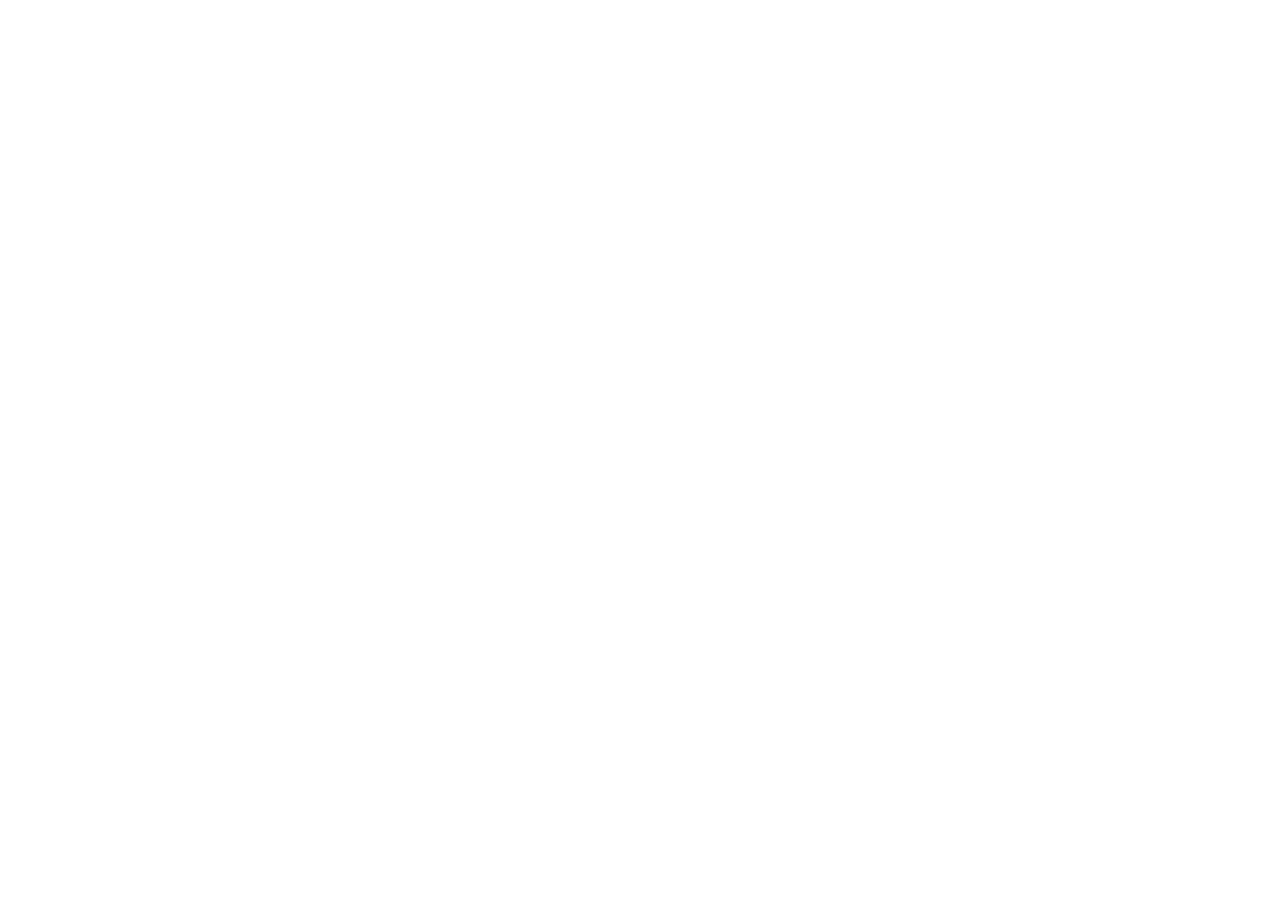
==== profile.html @ 502fa41a "first" ====
<!DOCTYPE html>
<html lang="en">
<head>
    <meta charset="UTF-8">
    <meta http-equiv="X-UA-Compatible" content="IE=edge">
    <meta name="viewport" content="width=device-width, initial-scale=1.0">
    <title>Profile</title>
</head>
<body>
    
</body>
</html>
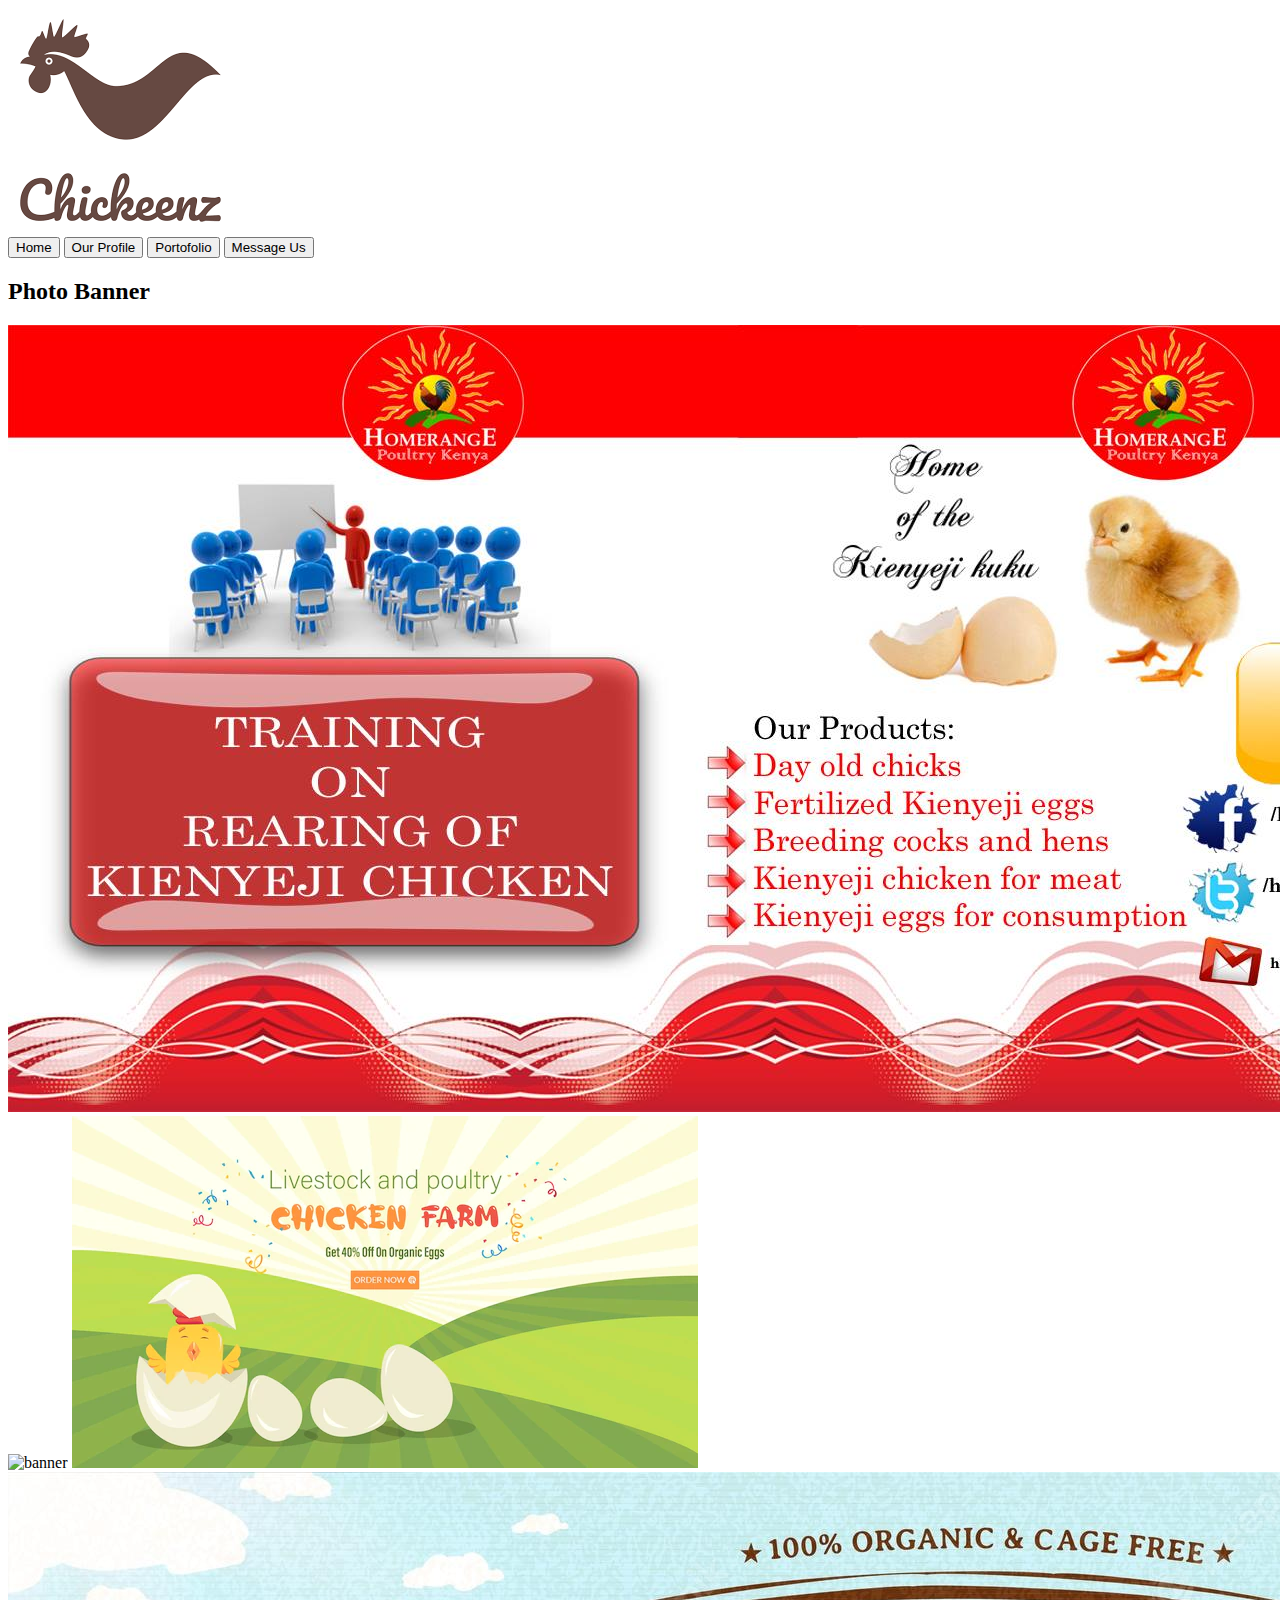
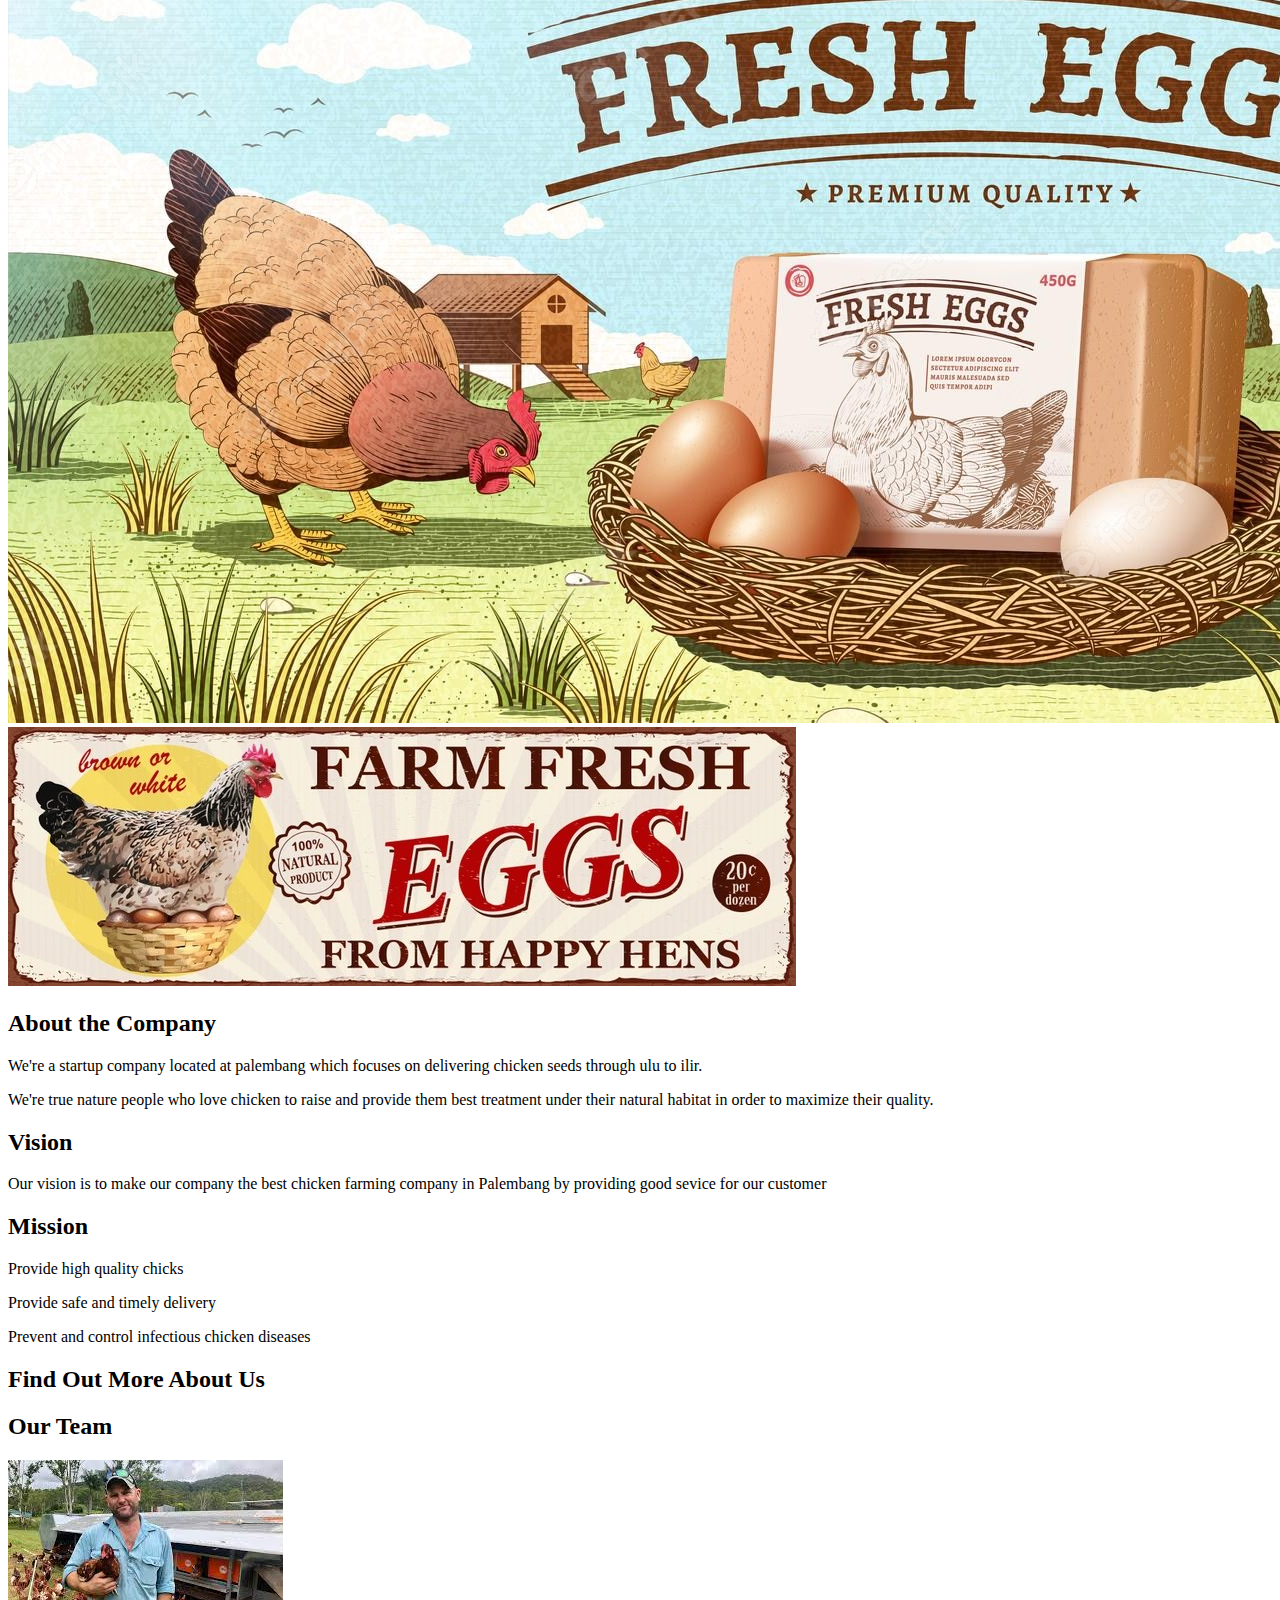
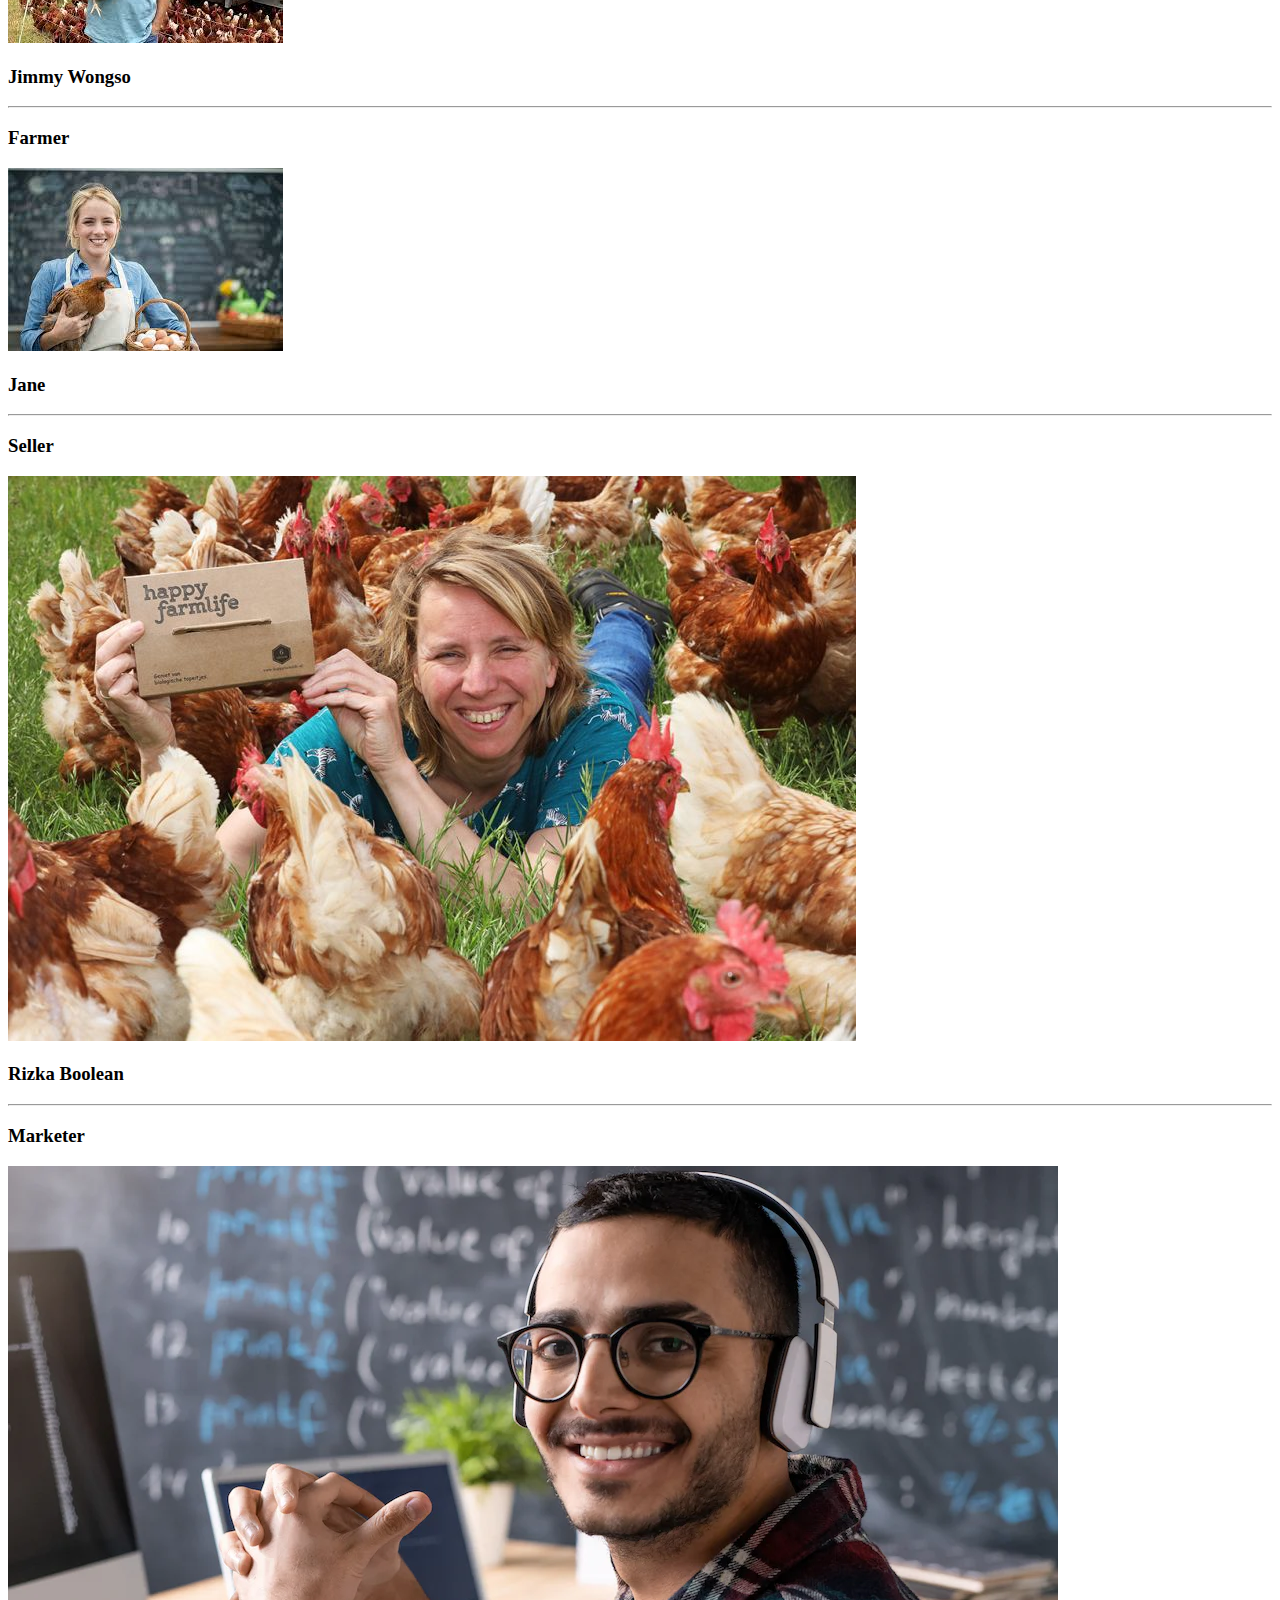
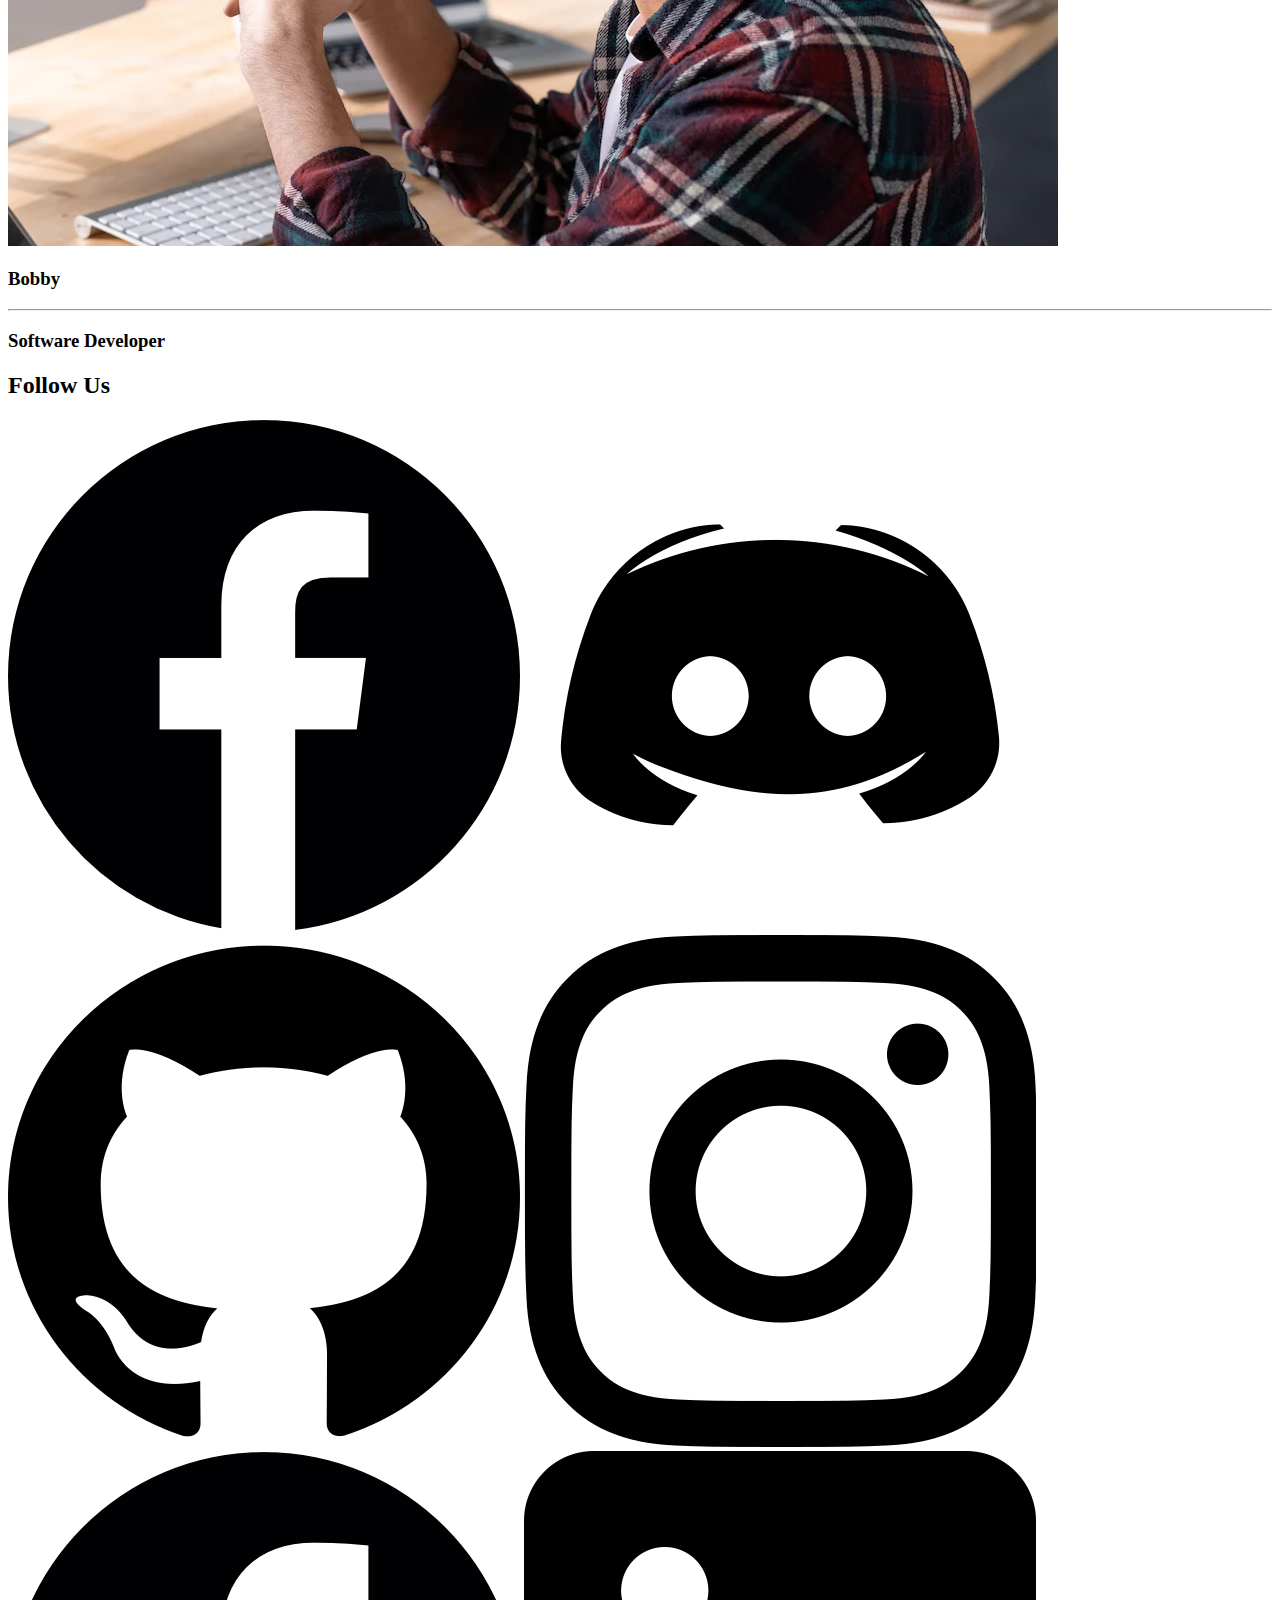
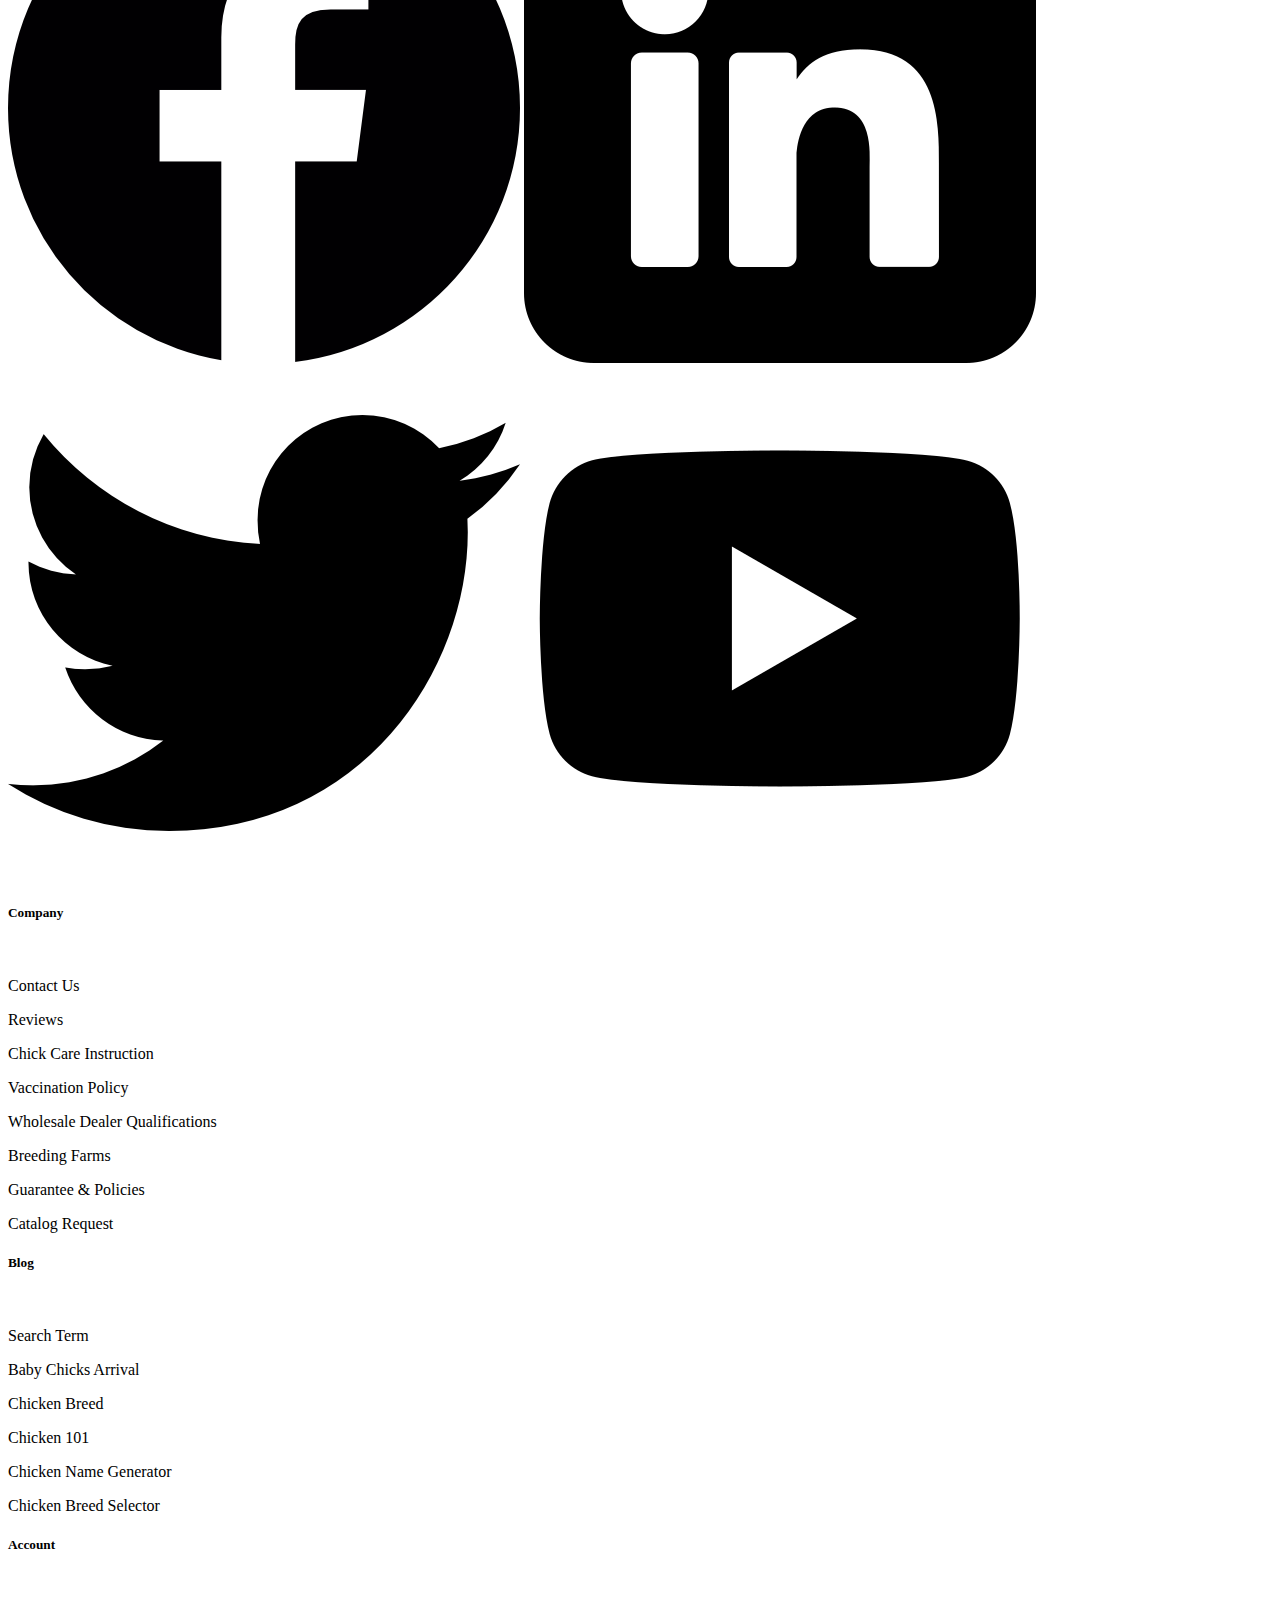
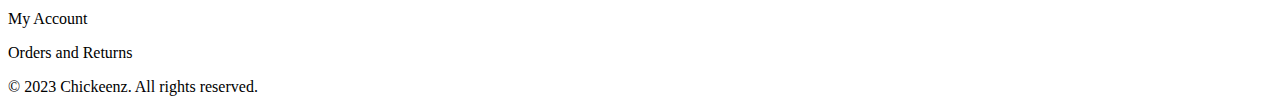
==== commit 8fe1235e: "create profile structure" ====
--- a/profile.html
+++ b/profile.html
@@ -1,12 +1,132 @@
 <!DOCTYPE html>
 <html lang="en">
+
 <head>
     <meta charset="UTF-8">
     <meta http-equiv="X-UA-Compatible" content="IE=edge">
     <meta name="viewport" content="width=device-width, initial-scale=1.0">
     <title>Profile</title>
+    <link rel="stylesheet" href="css/profile.css">
+    <link rel="icon" href="img/logo.png">
 </head>
+
 <body>
-    
+    <header class="profile_nav">
+        <img src="img/logo.png" alt="hm" class="logo">
+        <div class="nav">
+            <button class="nav_item">Home</button>
+            <button class="nav_item">Our Profile</button>
+            <button class="nav_item">Portofolio</button>
+            <button class="nav_item">Message Us</button>
+        </div>
+    </header>
+    <div class="photo_banner">
+        <h2>Photo Banner</h2>
+        <img src="img/banner1.jpg" alt="banner" class="banner">
+        <img src="img/banner2.webp" alt="banner" class="banner">
+        <img src="img/banner3.webp" alt="banner" class="banner">
+        <img src="img/banner4.jpg" alt="banner" class="banner">
+        <img src="img/banner5.jpg" alt="banner" class="banner">
+    </div>
+    <div class="about">
+        <h2>About the Company</h2>
+        <p>We're a startup company located at palembang which focuses on delivering chicken
+            seeds
+            through ulu to ilir.</p>
+        <p>We're true nature people who love chicken to raise and provide them best treatment
+            under their
+            natural habitat in order to maximize their quality.
+        </p>
+    </div>
+    <div class="vision_mission">
+        <div class="vision">
+            <h2>Vision</h2>
+            <p>Our vision is to make our company the best chicken farming company in Palembang by providing good sevice
+                for our customer</p>
+        </div>
+        <div class="mission">
+            <h2>Mission</h2>
+            <p>Provide high quality chicks</p>
+            <p>Provide safe and timely delivery</p>
+            <p>Prevent and control infectious chicken diseases</p>
+        </div>
+    </div>
+    <div class="more">
+        <h2>Find Out More About Us</h2>
+    </div>
+    <div class="our_team">
+        <h2>Our Team</h2>
+        <div class="team_group">
+            <div class="team">
+                <img src="img/team1.jpeg" alt="farmer" class="team_picture">
+                <h3>Jimmy Wongso</h3>
+                <hr>
+                <h3>Farmer</h3>
+            </div>
+            <div class="team">
+                <img src="img/team2.jpeg" alt="seller" class="team_picture">
+                <h3>Jane</h3>
+                <hr>
+                <h3>Seller</h3>
+            </div>
+            <div class="team">
+                <img src="img/team3.jpg" alt="marketer" class="team_picture">
+                <h3>Rizka Boolean</h3>
+                <hr>
+                <h3>Marketer</h3>
+            </div>
+            <div class="team">
+                <img src="img/team4.png" alt="software developer" class="team_picture">
+                <h3>Bobby</h3>
+                <hr>
+                <h3>Software Developer</h3>
+            </div>
+        </div>
+    </div>
+    <div class="follow_us">
+        <h2>Follow Us</h2>
+        <div class="medsos_group">
+            <img src="img/facebook.png" alt="facebook" class="medsos">
+            <img src="img/discord.png" alt="discord" class="medsos">
+            <img src="img/github.png" alt="github" class="medsos">
+            <img src="img/instagram.png" alt="instagram" class="medsos">
+            <img src="img/facebook.png" alt="facebook" class="medsos">
+            <img src="img/linkedin.png" alt="linkedin" class="medsos">
+            <img src="img/twitter.png" alt="twitter" class="medsos">
+            <img src="img/youtube.png" alt="youtube" class="medsos">
+        </div>
+    </div>
+    <div class="content">
+        <div class="content_group">
+            <h5>Company</h5><br>
+            <p>Contact Us</p>
+            <p>Reviews</p>
+            <p>Chick Care Instruction</p>
+            <p>Vaccination Policy</p>
+            <p>Wholesale Dealer Qualifications</p>
+            <p>Breeding Farms</p>
+            <p>Guarantee & Policies</p>
+            <p>Catalog Request</p>
+        </div>
+        <div class="content_group">
+            <h5>Blog</h5><br>
+            <p>Search Term</p>
+            <p>Baby Chicks Arrival</p>
+            <p>Chicken Breed</p>
+            <p>Chicken 101</p>
+            <p>Chicken Name Generator</p>
+            <p>Chicken Breed Selector</p>
+        </div>
+        <div class="content_group">
+            <h5>Account</h5><br>
+            <p>My Account</p>
+            <p>Orders and Returns</p>
+        </div>
+    </div>
+
+    <footer class="footer">
+        <p>&copy; 2023 Chickeenz. All rights reserved.</p>
+    </footer>
 </body>
+
 </html>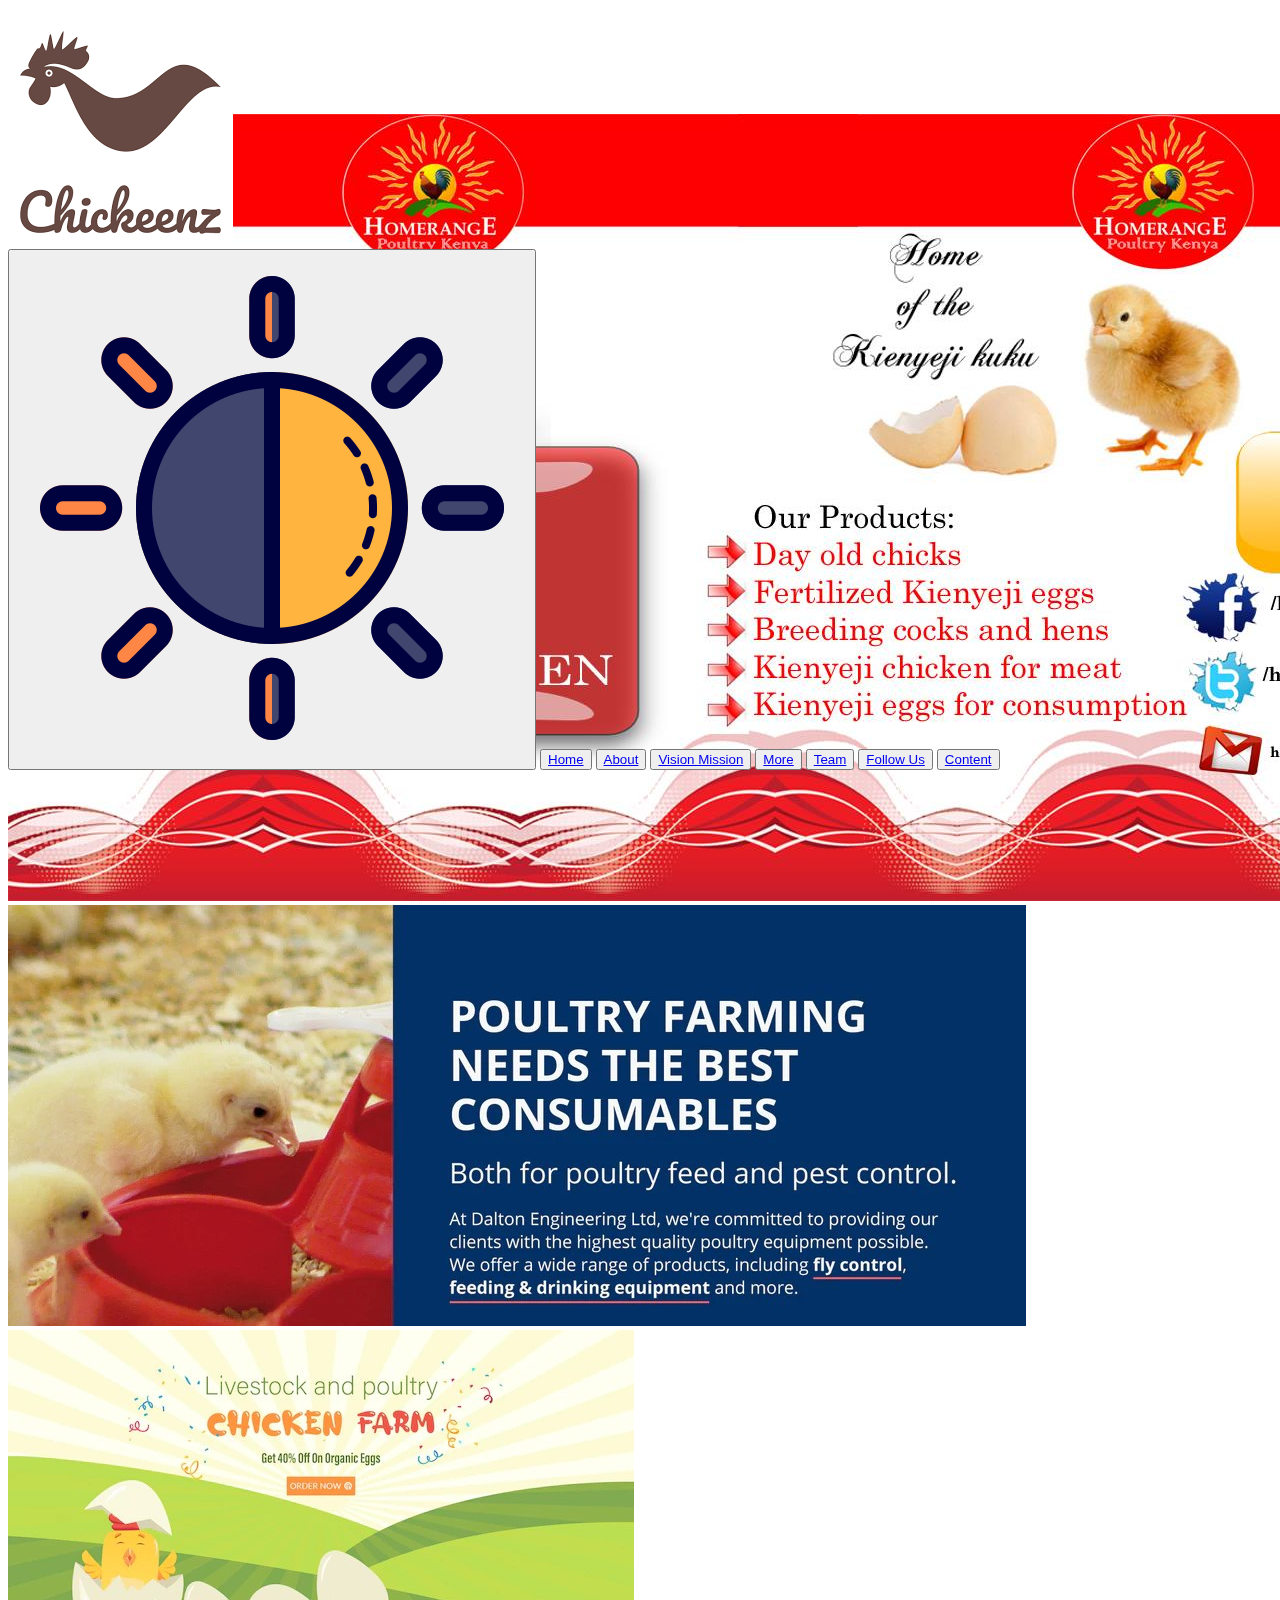
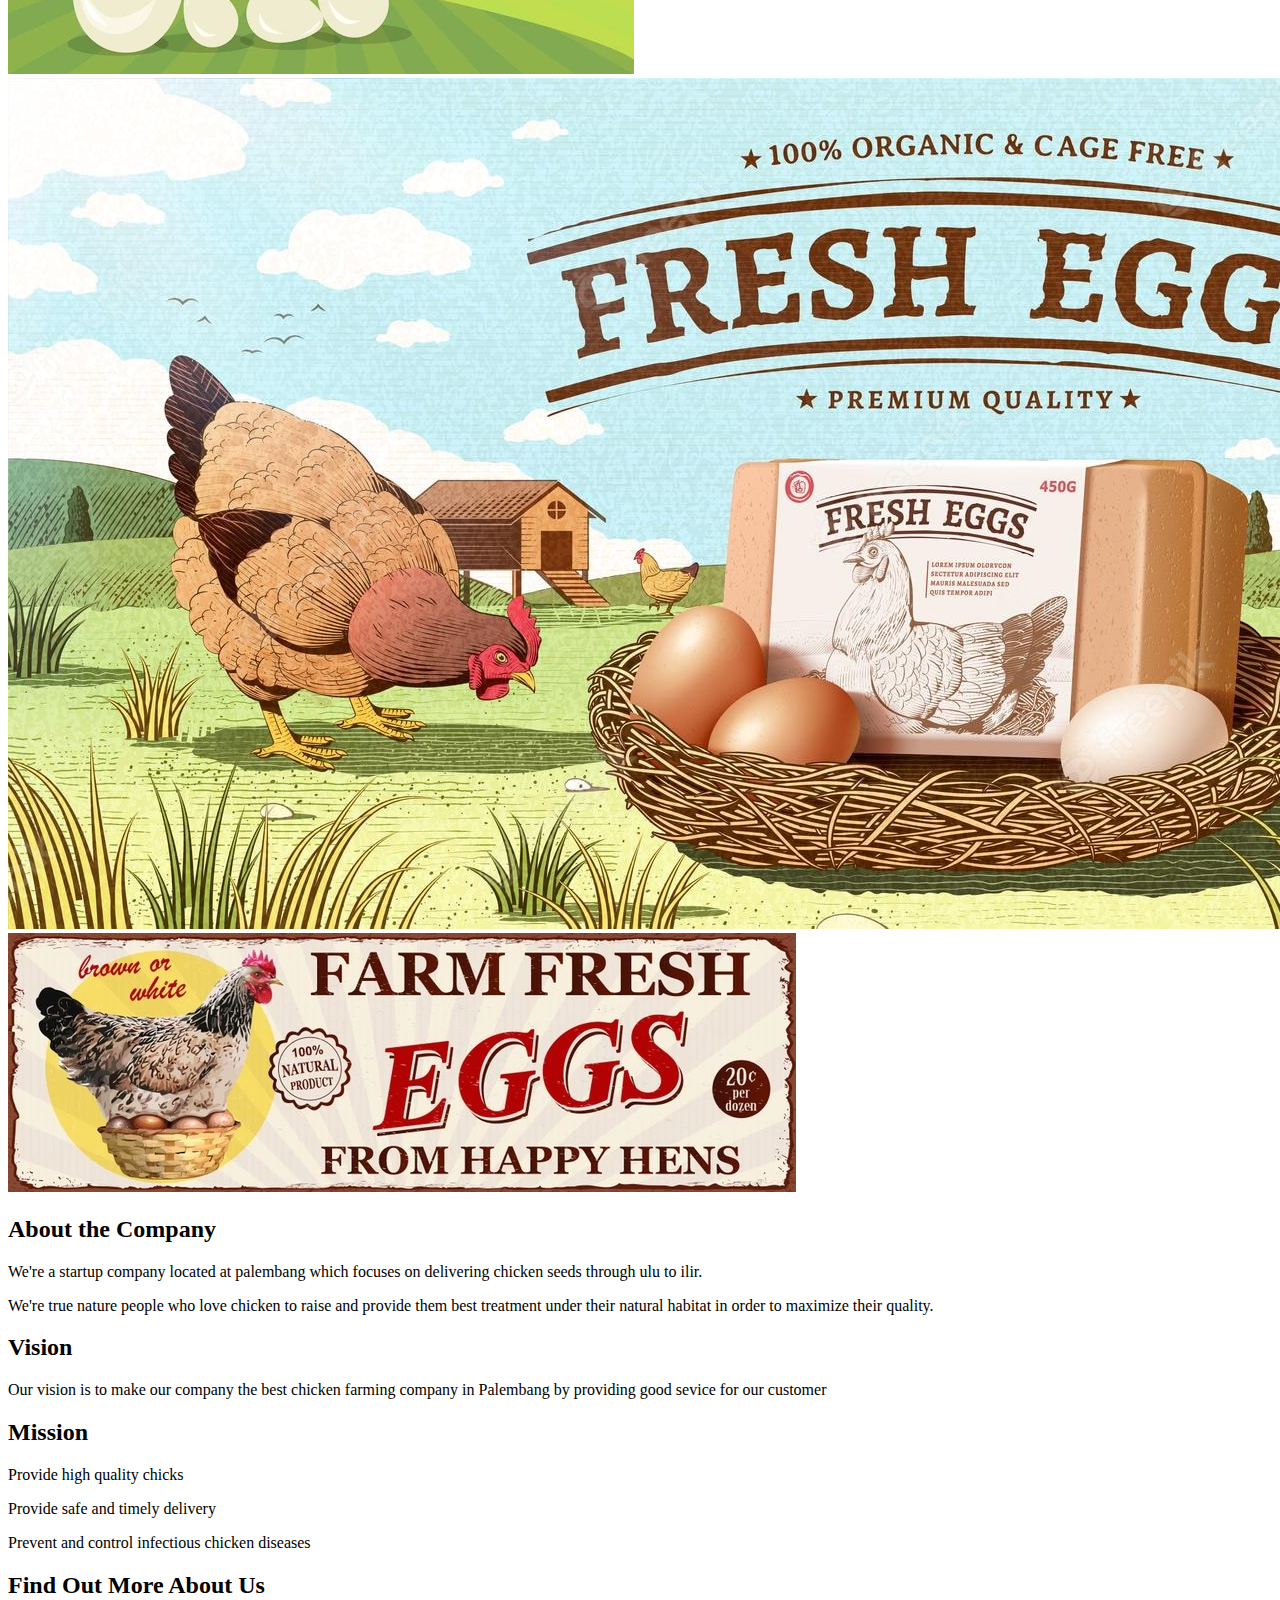
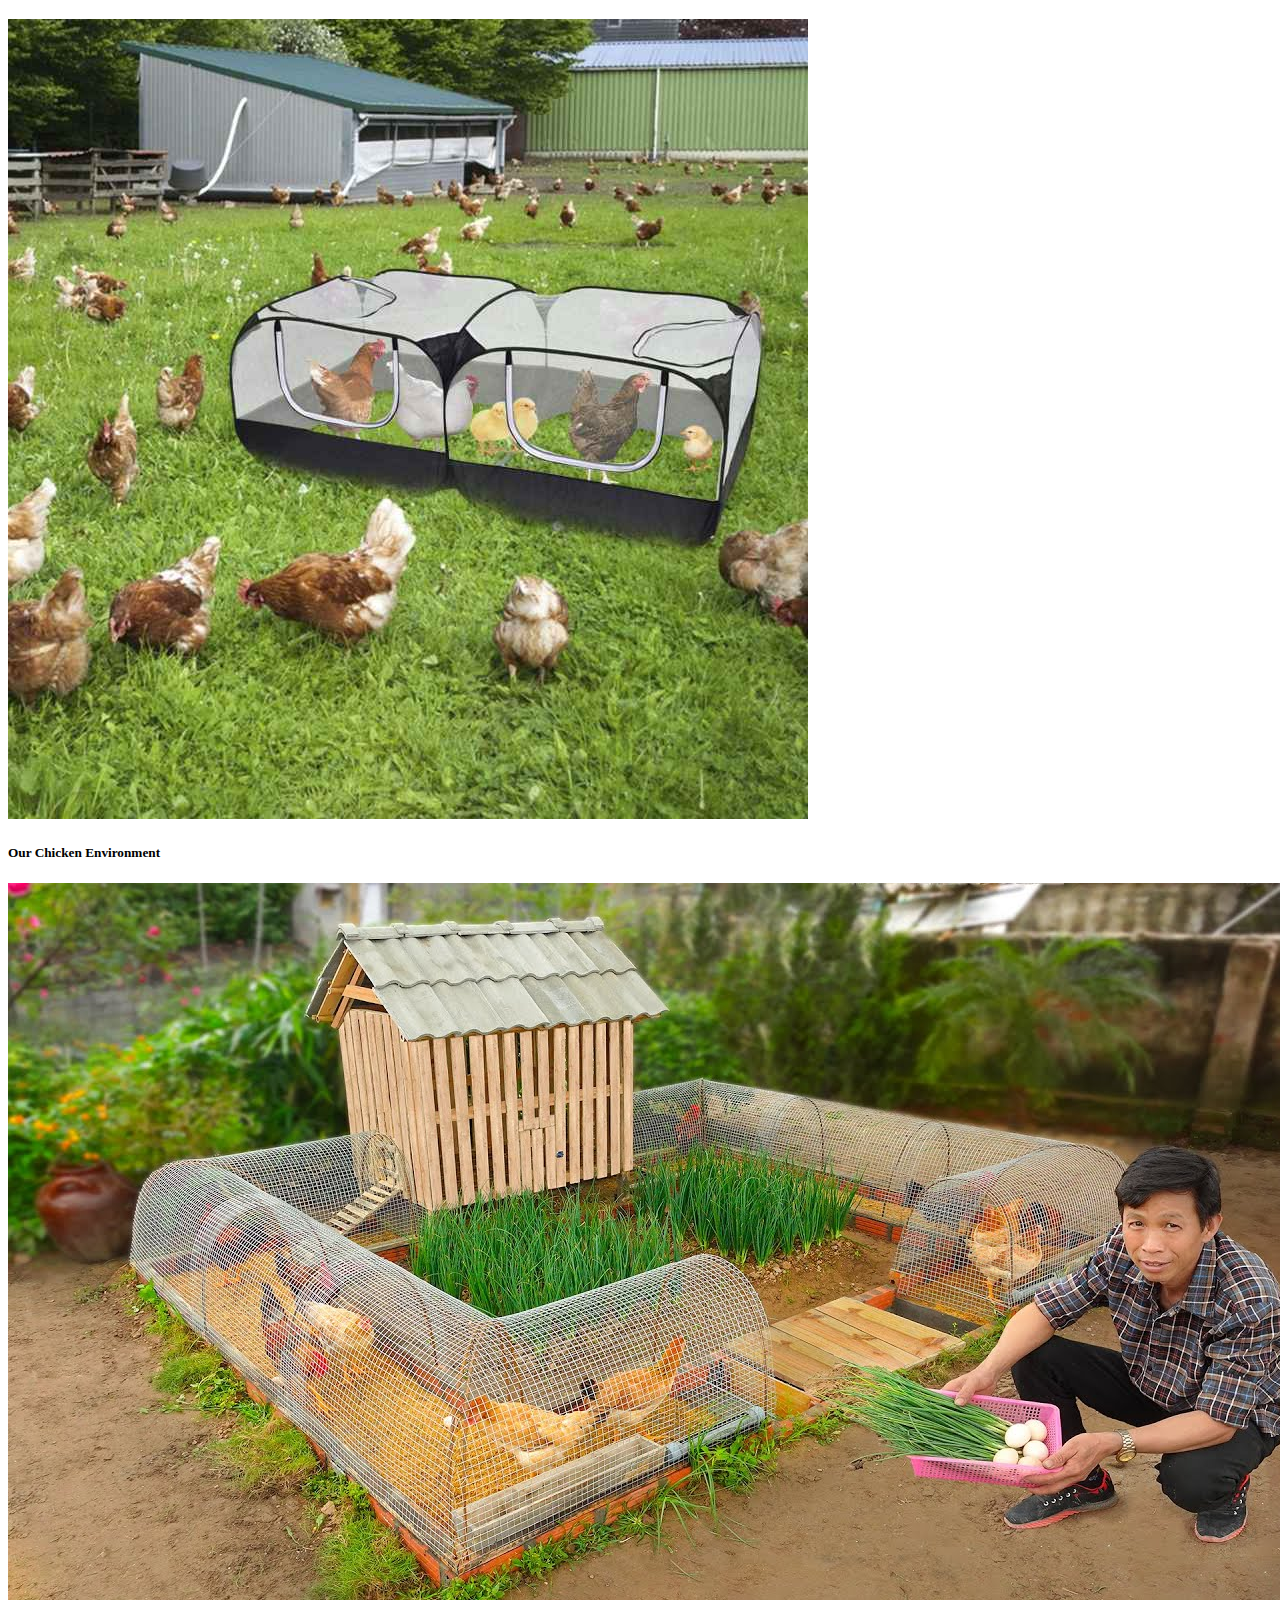
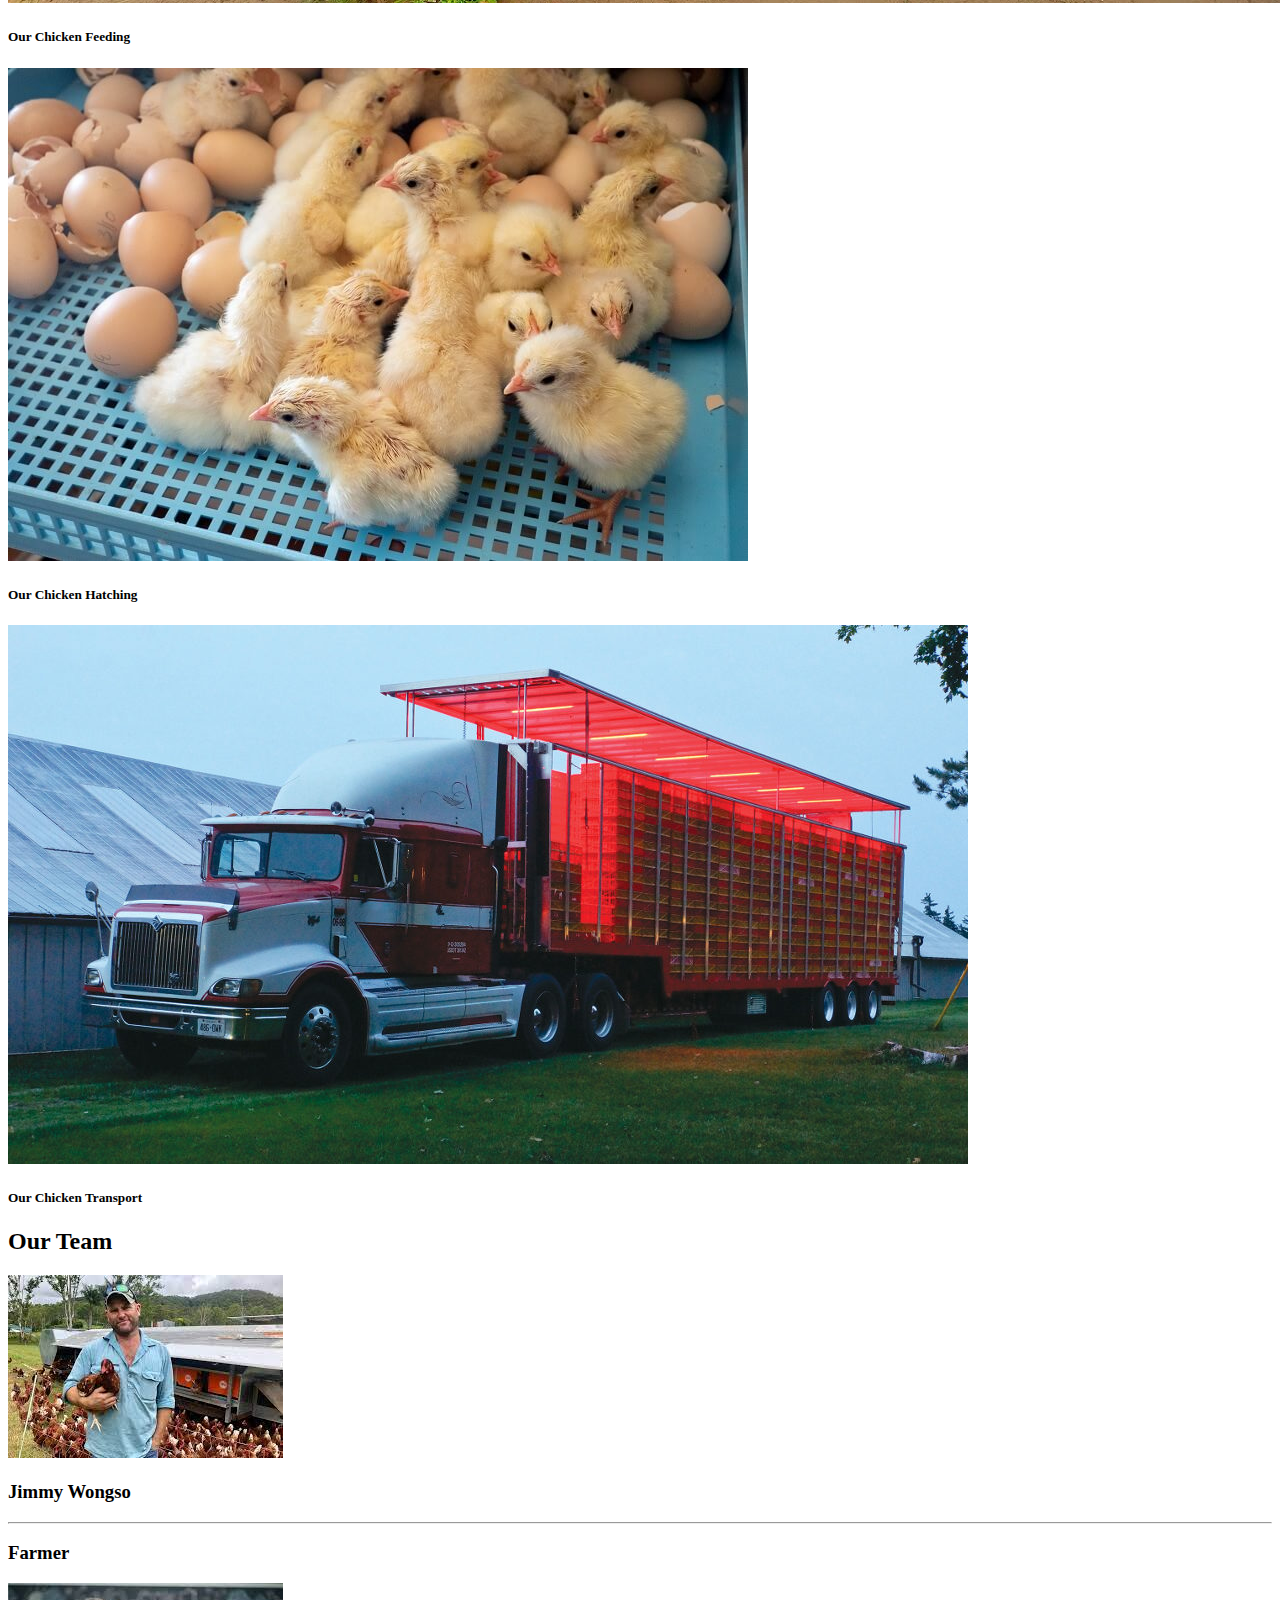
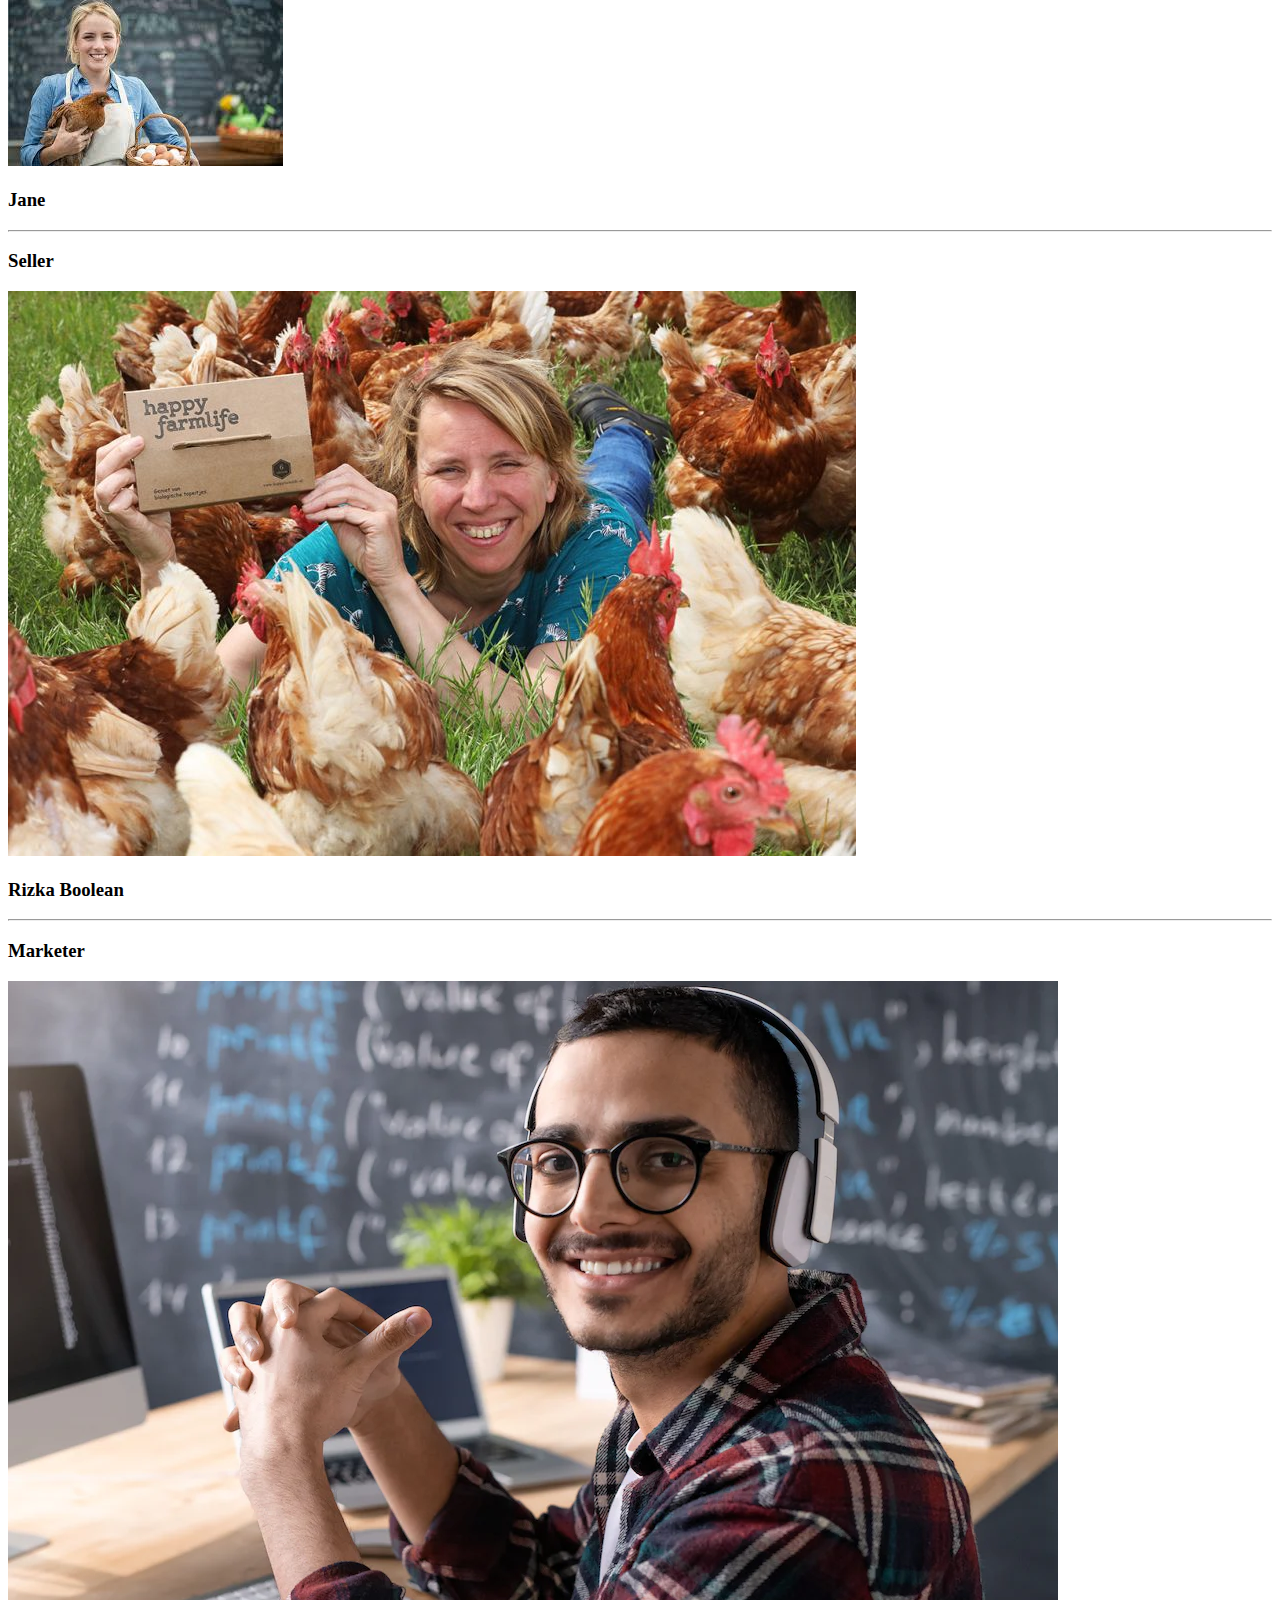
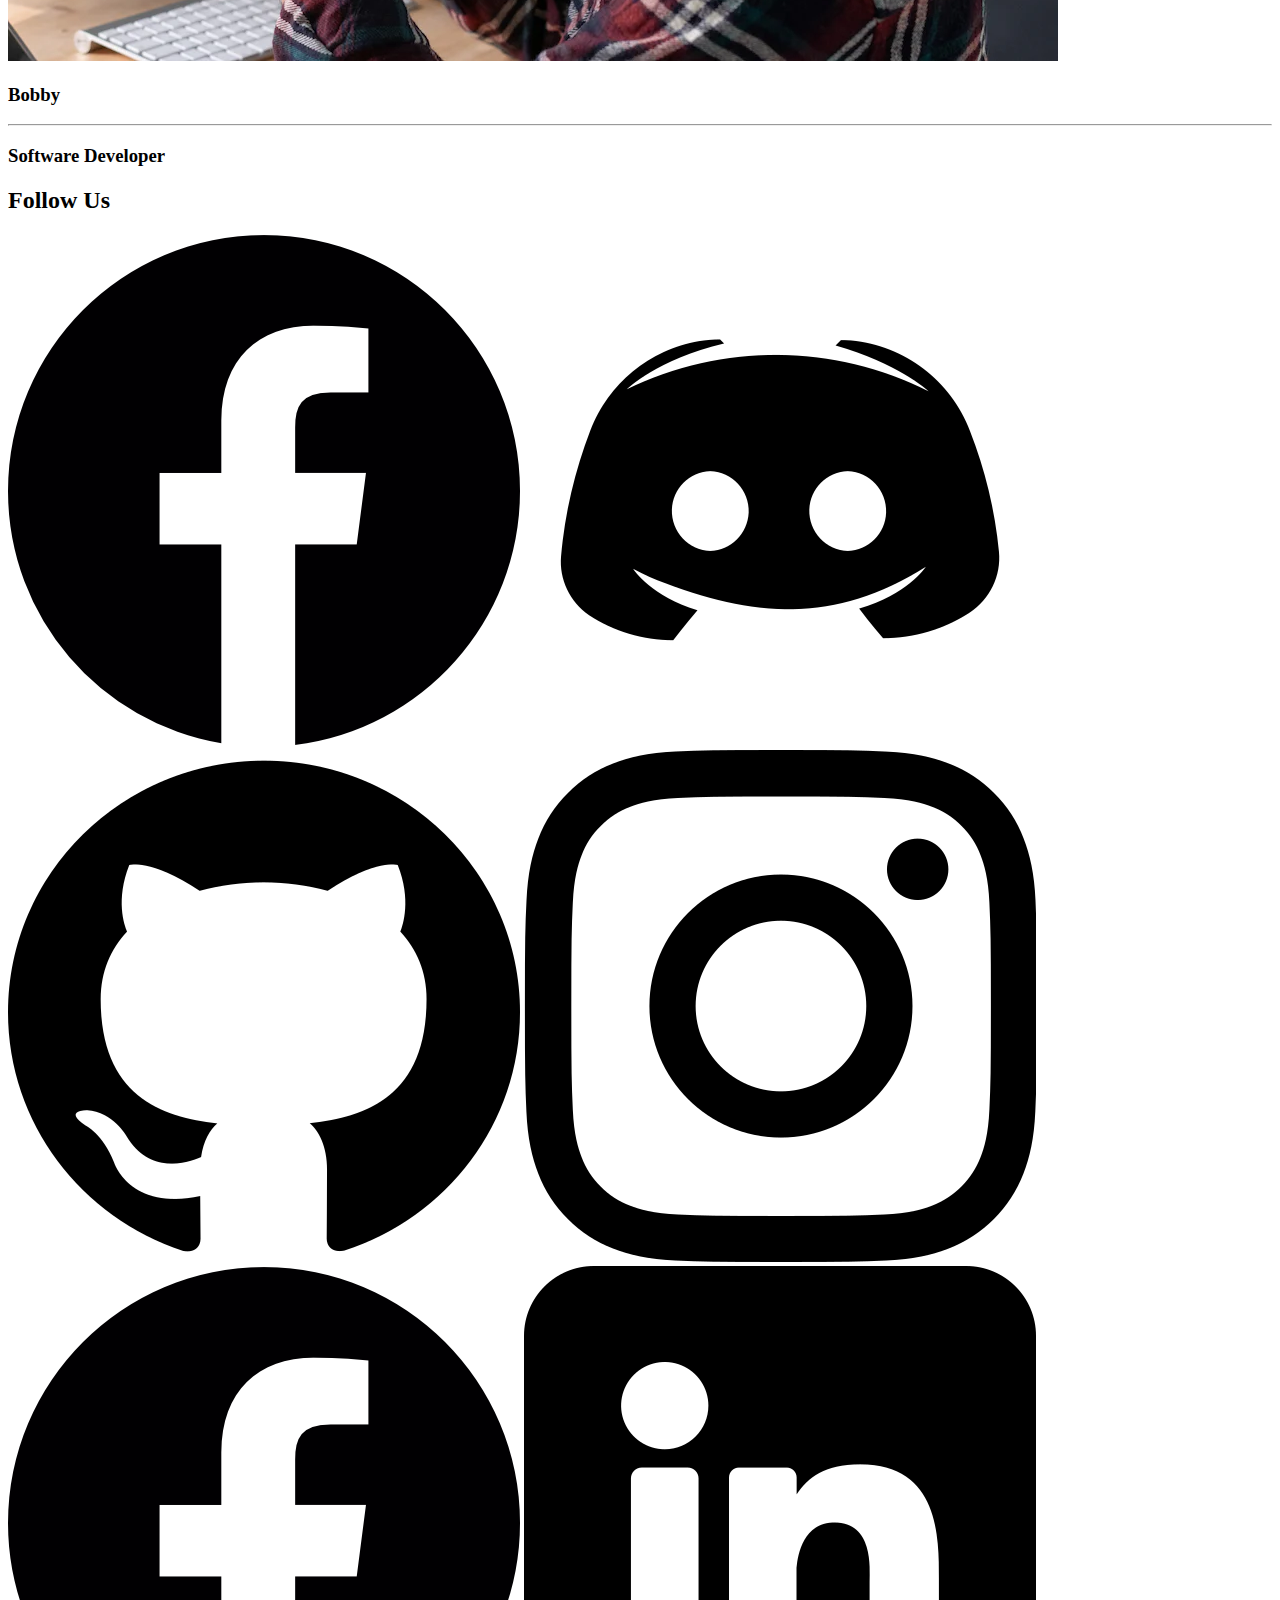
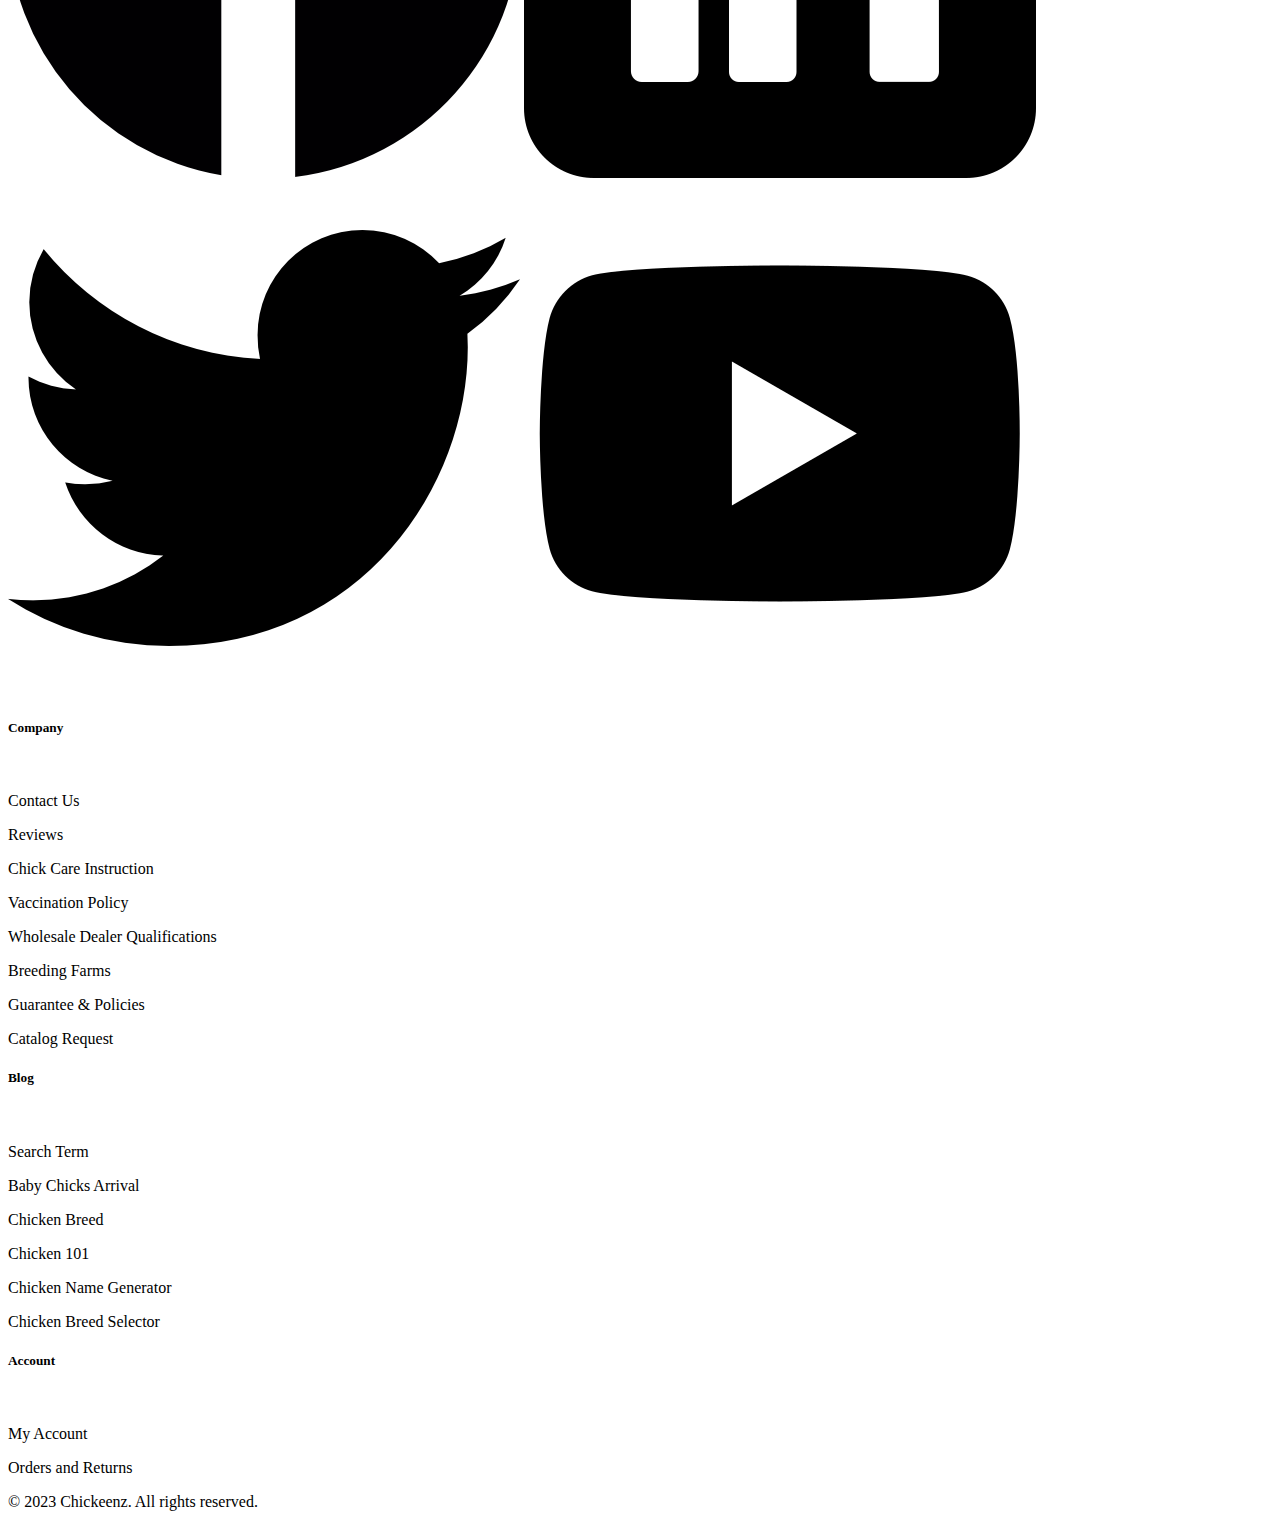
==== commit 3c5ee3e2: "update html structure" ====
--- a/profile.html
+++ b/profile.html
@@ -14,21 +14,29 @@
     <header class="profile_nav">
         <img src="img/logo.png" alt="hm" class="logo">
         <div class="nav">
-            <button class="nav_item">Home</button>
-            <button class="nav_item">Our Profile</button>
-            <button class="nav_item">Portofolio</button>
-            <button class="nav_item">Message Us</button>
+            <button class="nav_item"><a onclick="set(1)"><img src="img/lightmode.png" id="mode"></a></button>
+            <button class="nav_item"><a href="#photo_banner">Home</a></button>
+            <button class="nav_item"><a href="#about">About</a></button>
+            <button class="nav_item"><a href="#vision_mission">Vision Mission</a></button>
+            <button class="nav_item"><a href="#more">More</a></button>
+            <button class="nav_item"><a href="#our_team">Team</a></button>
+            <button class="nav_item"><a href="#follow_us">Follow Us</a></button>
+            <button class="nav_item"><a href="#content">Content</a></button>
         </div>
     </header>
-    <div class="photo_banner">
+    <h2 id="tes"></h2>
+    <script>
+        document.getElementById("tes").innerText="Halo";
+    </script>
+    <div class="photo_banner" id="photo_banner">
         <h2>Photo Banner</h2>
         <img src="img/banner1.jpg" alt="banner" class="banner">
-        <img src="img/banner2.webp" alt="banner" class="banner">
-        <img src="img/banner3.webp" alt="banner" class="banner">
+        <img src="img/banner2.jpg" alt="banner" class="banner">
+        <img src="img/banner3.jpg" alt="banner" class="banner">
         <img src="img/banner4.jpg" alt="banner" class="banner">
         <img src="img/banner5.jpg" alt="banner" class="banner">
     </div>
-    <div class="about">
+    <div class="about" id="about">
         <h2>About the Company</h2>
         <p>We're a startup company located at palembang which focuses on delivering chicken
             seeds
@@ -38,7 +46,7 @@
             natural habitat in order to maximize their quality.
         </p>
     </div>
-    <div class="vision_mission">
+    <div class="vision_mission" id="vision_mission">
         <div class="vision">
             <h2>Vision</h2>
             <p>Our vision is to make our company the best chicken farming company in Palembang by providing good sevice
@@ -51,10 +59,28 @@
             <p>Prevent and control infectious chicken diseases</p>
         </div>
     </div>
-    <div class="more">
+    <div class="more" id="more">
         <h2>Find Out More About Us</h2>
+        <div class="more_group">
+            <div>
+                <img src="img/more1.jpg" alt="environment">
+                <h5>Our Chicken Environment</h5>
+            </div>
+            <div>
+                <img src="img/more2.jpg" alt="feeding">
+                <h5>Our Chicken Feeding</h5>
+            </div>
+            <div>
+                <img src="img/more3.jpeg" alt="hatching">
+                <h5>Our Chicken Hatching</h5>
+            </div>
+            <div>
+                <img src="img/more4.jpg" alt="transport">
+                <h5>Our Chicken Transport</h5>
+            </div>
+        </div>
     </div>
-    <div class="our_team">
+    <div class="our_team" id="our_team">
         <h2>Our Team</h2>
         <div class="team_group">
             <div class="team">
@@ -83,7 +109,7 @@
             </div>
         </div>
     </div>
-    <div class="follow_us">
+    <div class="follow_us" id="follow_us">
         <h2>Follow Us</h2>
         <div class="medsos_group">
             <img src="img/facebook.png" alt="facebook" class="medsos">
@@ -96,7 +122,7 @@
             <img src="img/youtube.png" alt="youtube" class="medsos">
         </div>
     </div>
-    <div class="content">
+    <div class="content" id="content">
         <div class="content_group">
             <h5>Company</h5><br>
             <p>Contact Us</p>
@@ -127,6 +153,7 @@
     <footer class="footer">
         <p>&copy; 2023 Chickeenz. All rights reserved.</p>
     </footer>
+    <script src="js/profile.js"></script>
 </body>
 
 </html>--- a/css/profile.css
+++ b/css/profile.css
@@ -0,0 +1,3 @@
+.profile_nav{
+    position: fixed;
+}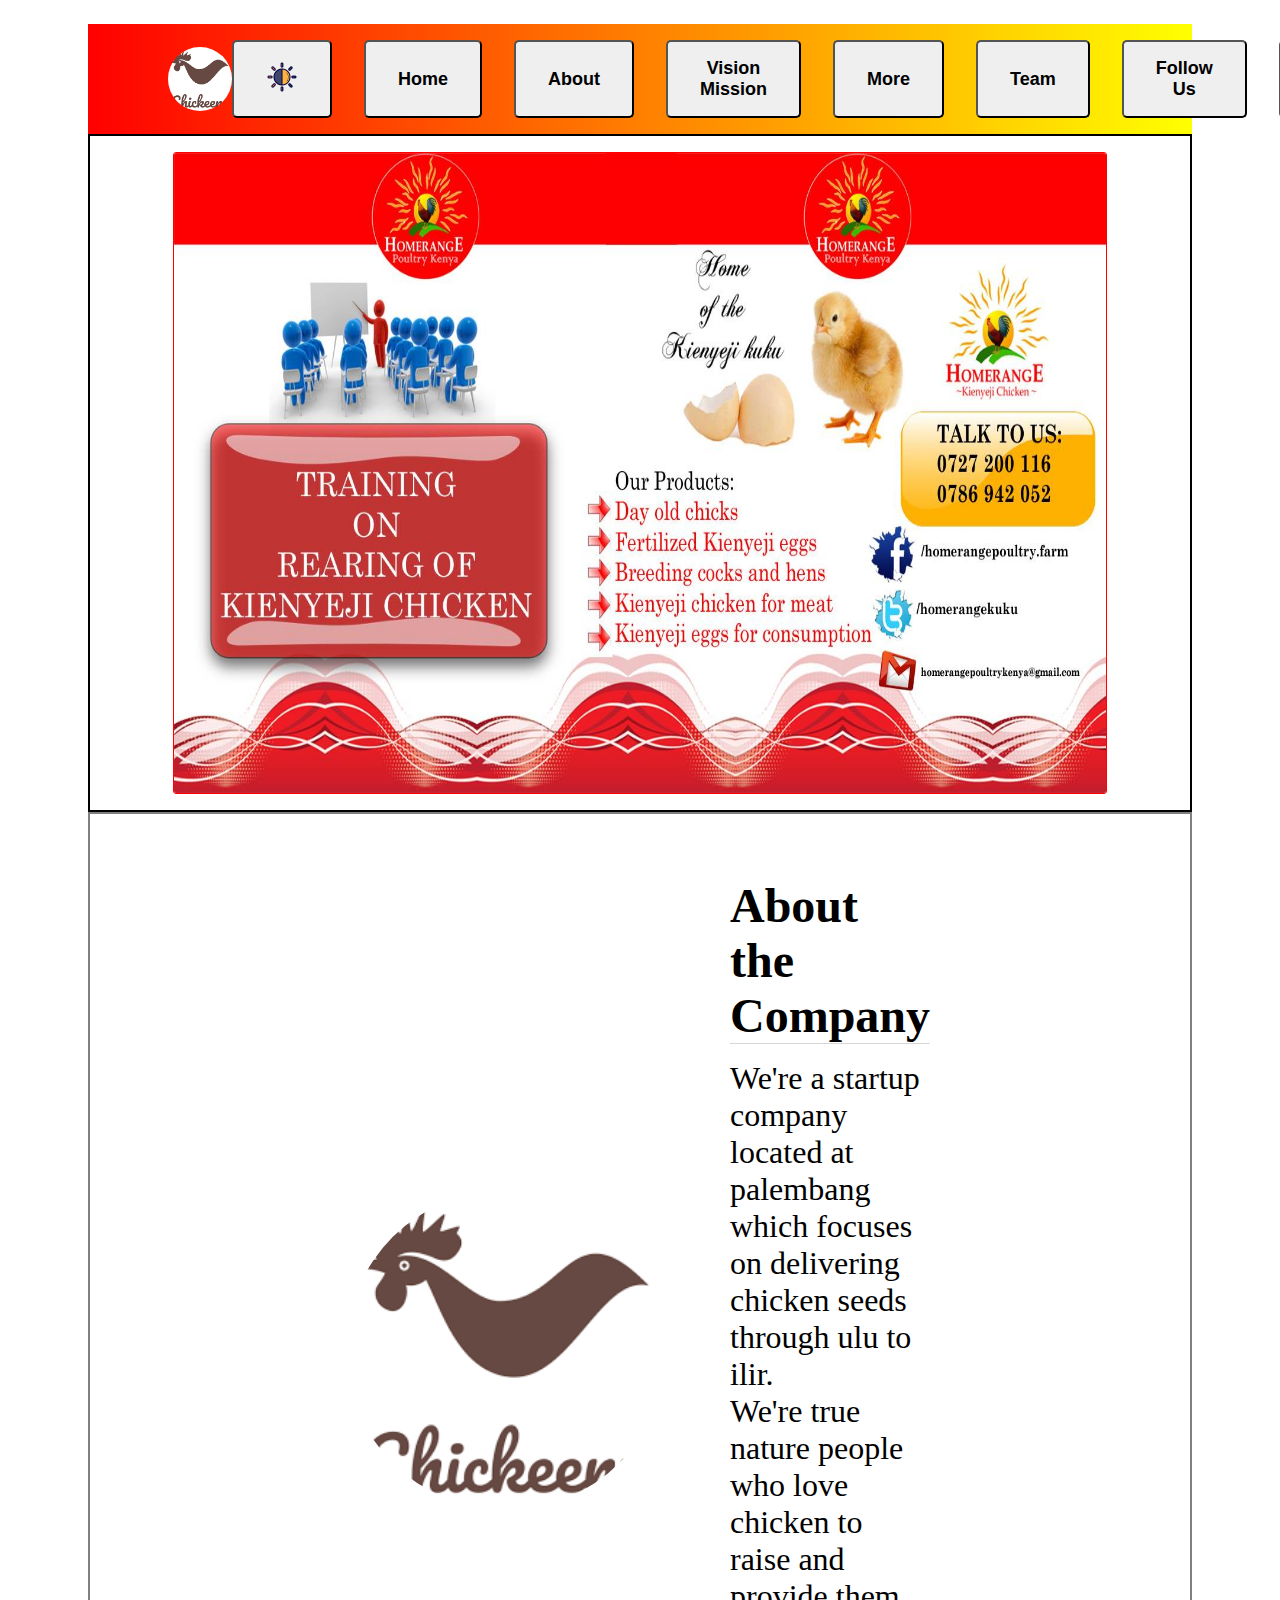
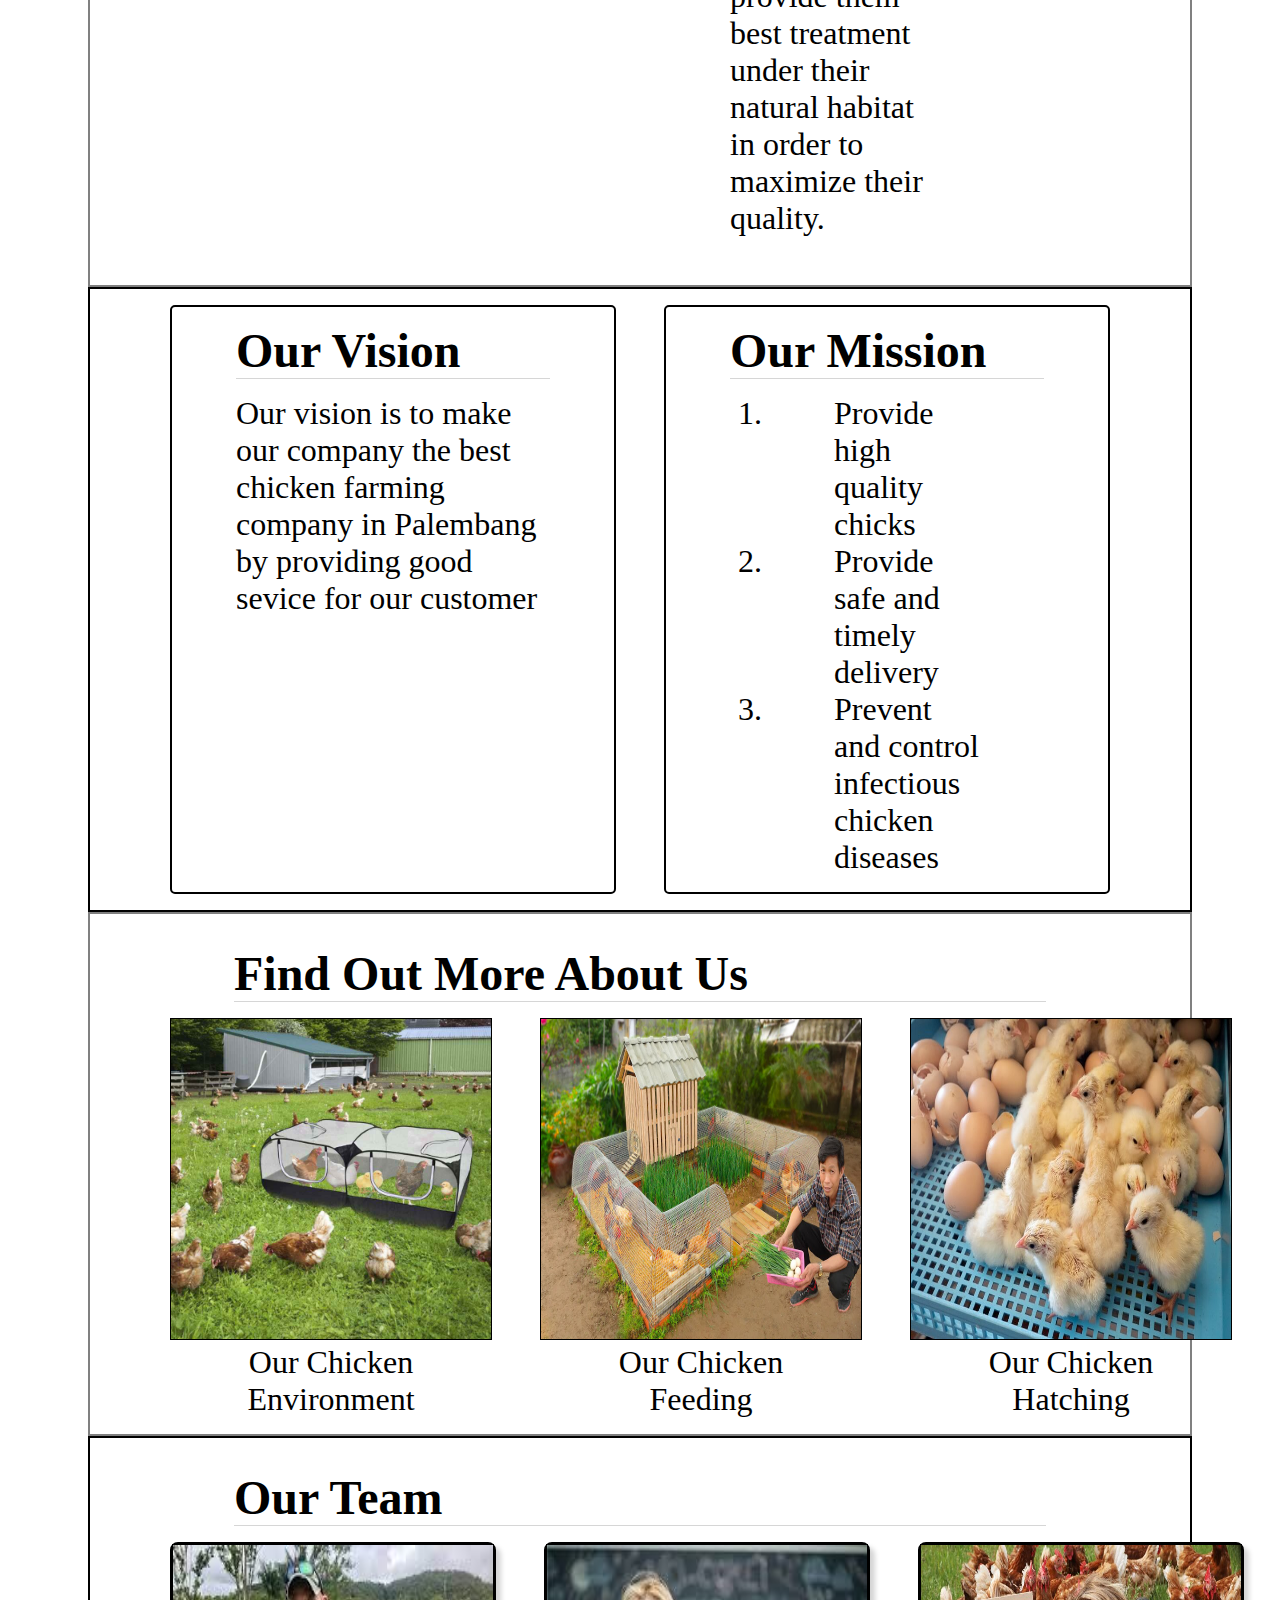
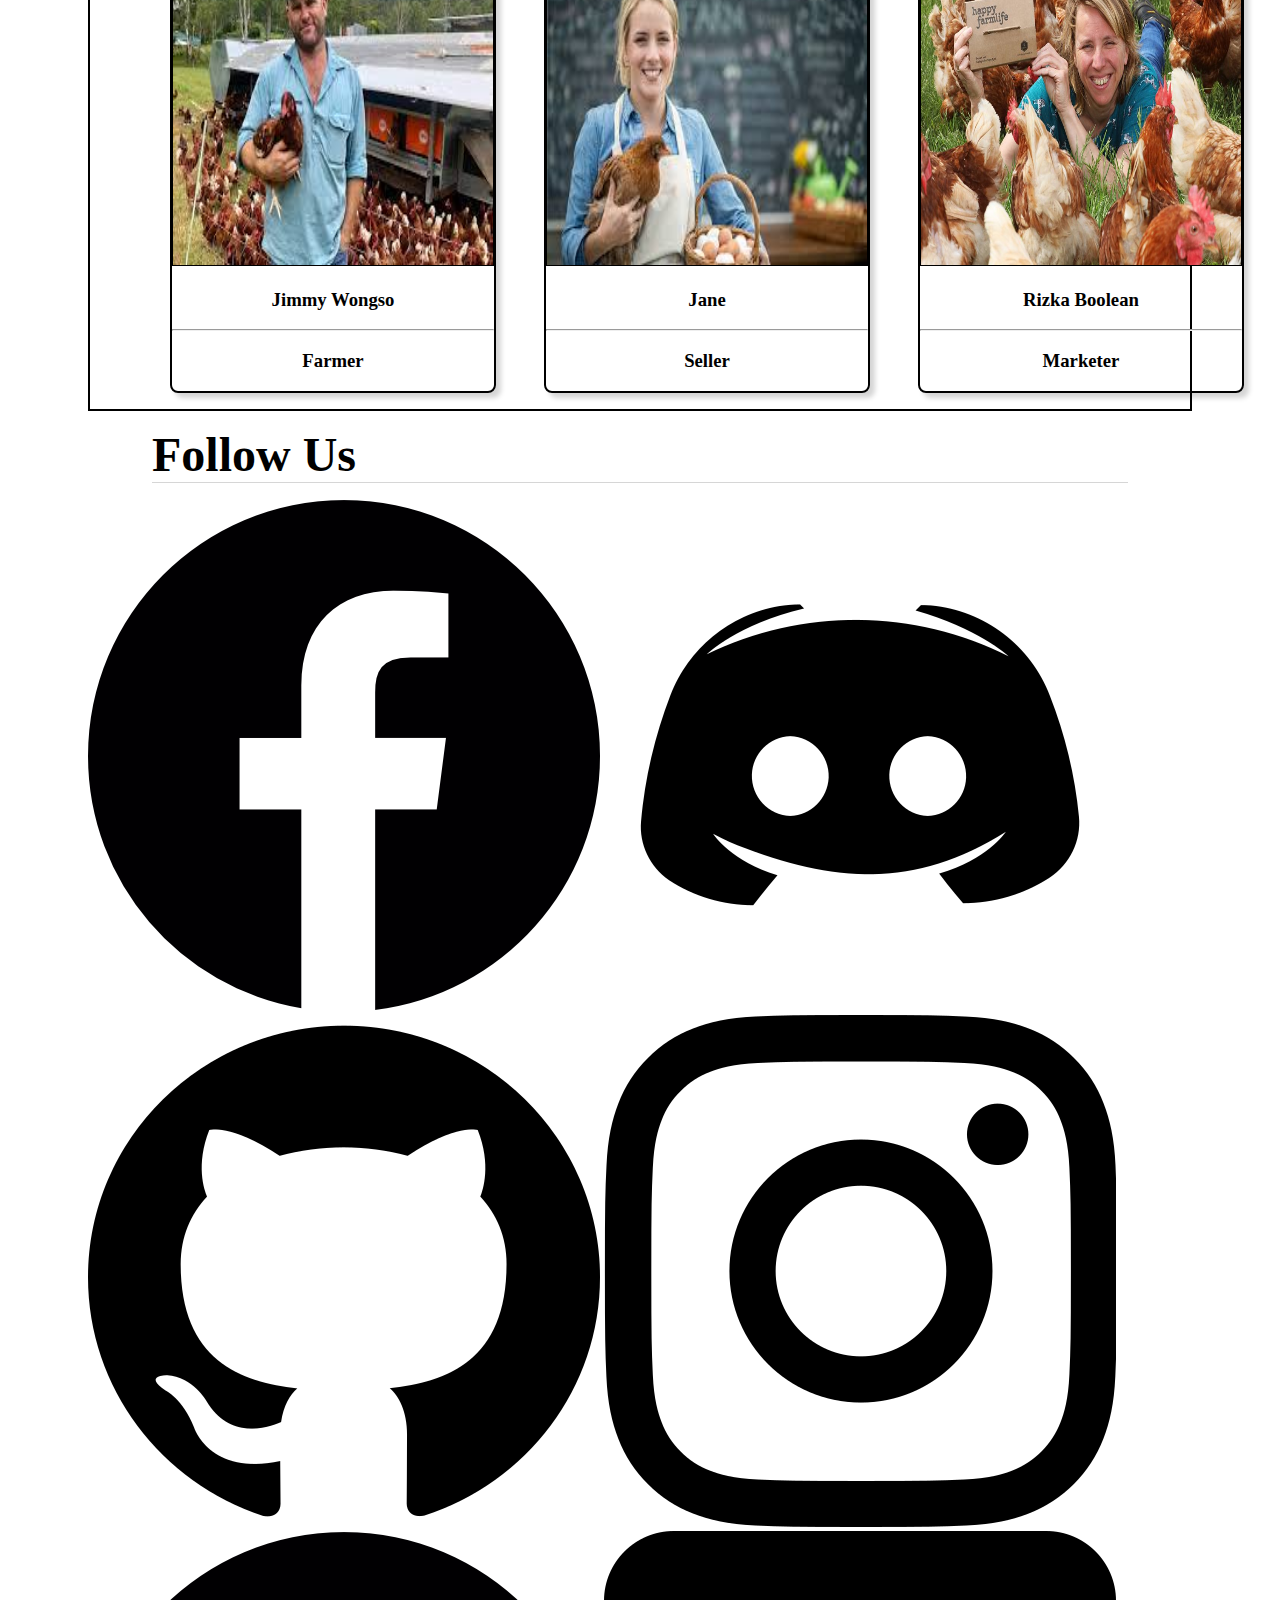
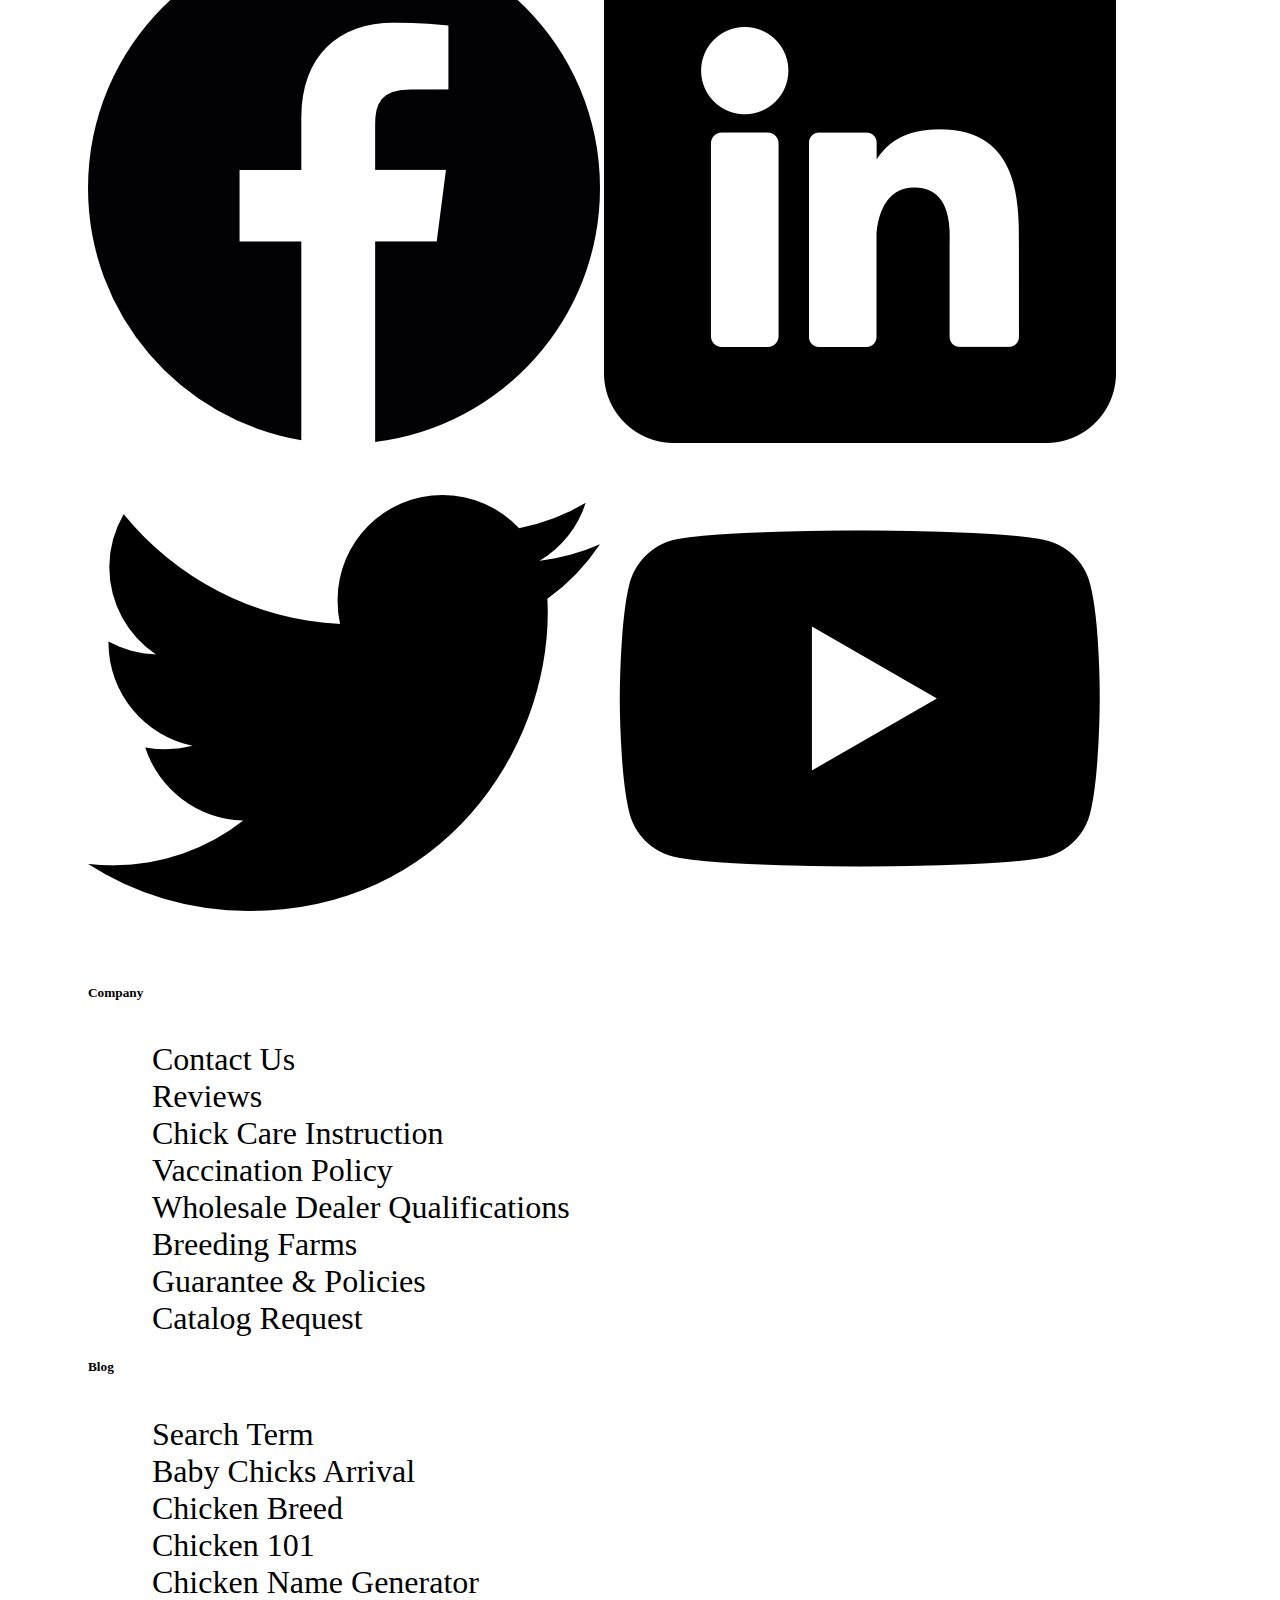
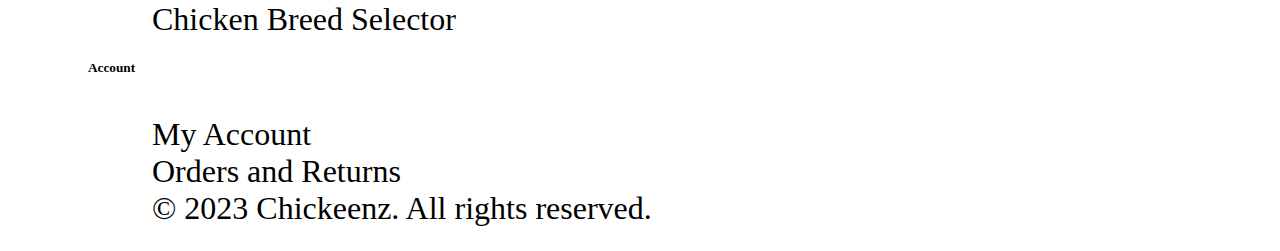
==== commit cecb7c23: "html v.2" ====
--- a/profile.html
+++ b/profile.html
@@ -14,7 +14,7 @@
     <header class="profile_nav">
         <img src="img/logo.png" alt="hm" class="logo">
         <div class="nav">
-            <button class="nav_item"><a onclick="set(1)"><img src="img/lightmode.png" id="mode"></a></button>
+            <button class="nav_item" onclick="set(1)"><img src="img/lightmode.png" id="mode"></button>
             <button class="nav_item"><a href="#photo_banner">Home</a></button>
             <button class="nav_item"><a href="#about">About</a></button>
             <button class="nav_item"><a href="#vision_mission">Vision Mission</a></button>
@@ -24,12 +24,7 @@
             <button class="nav_item"><a href="#content">Content</a></button>
         </div>
     </header>
-    <h2 id="tes"></h2>
-    <script>
-        document.getElementById("tes").innerText="Halo";
-    </script>
     <div class="photo_banner" id="photo_banner">
-        <h2>Photo Banner</h2>
         <img src="img/banner1.jpg" alt="banner" class="banner">
         <img src="img/banner2.jpg" alt="banner" class="banner">
         <img src="img/banner3.jpg" alt="banner" class="banner">
@@ -37,46 +32,55 @@
         <img src="img/banner5.jpg" alt="banner" class="banner">
     </div>
     <div class="about" id="about">
-        <h2>About the Company</h2>
-        <p>We're a startup company located at palembang which focuses on delivering chicken
-            seeds
-            through ulu to ilir.</p>
-        <p>We're true nature people who love chicken to raise and provide them best treatment
-            under their
-            natural habitat in order to maximize their quality.
-        </p>
+        <div class="about_group">
+            <img src="img/logo.png" alt="hm" class="logo" id="logo_about">
+            <div class="about_description">
+                <h2>About the Company</h2>
+                <p>We're a startup company located at palembang which focuses on delivering chicken
+                    seeds
+                    through ulu to ilir.</p>
+                <p>We're true nature people who love chicken to raise and provide them best treatment
+                    under their
+                    natural habitat in order to maximize their quality.
+                </p>
+            </div>
+        </div>
     </div>
     <div class="vision_mission" id="vision_mission">
+        <div class="vision_mission_group">
         <div class="vision">
-            <h2>Vision</h2>
+            <h2>Our Vision</h2>
             <p>Our vision is to make our company the best chicken farming company in Palembang by providing good sevice
                 for our customer</p>
         </div>
         <div class="mission">
-            <h2>Mission</h2>
-            <p>Provide high quality chicks</p>
-            <p>Provide safe and timely delivery</p>
-            <p>Prevent and control infectious chicken diseases</p>
+            <h2>Our Mission</h2>
+            <ol>
+            <li><p>Provide high quality chicks</p></li>
+            <li><p>Provide safe and timely delivery</p></li>
+            <li><p>Prevent and control infectious chicken diseases</p></li>
+            </ol>
+        </div>
         </div>
     </div>
     <div class="more" id="more">
         <h2>Find Out More About Us</h2>
         <div class="more_group">
             <div>
-                <img src="img/more1.jpg" alt="environment">
-                <h5>Our Chicken Environment</h5>
+                <img src="img/more1.jpg" alt="environment" class="more_picture">
+                <p>Our Chicken Environment</p>
             </div>
             <div>
-                <img src="img/more2.jpg" alt="feeding">
-                <h5>Our Chicken Feeding</h5>
+                <img src="img/more2.jpg" alt="feeding" class="more_picture">
+                <p>Our Chicken Feeding</p>
             </div>
             <div>
-                <img src="img/more3.jpeg" alt="hatching">
-                <h5>Our Chicken Hatching</h5>
+                <img src="img/more3.jpeg" alt="hatching" class="more_picture">
+                <p>Our Chicken Hatching</p>
             </div>
             <div>
-                <img src="img/more4.jpg" alt="transport">
-                <h5>Our Chicken Transport</h5>
+                <img src="img/more4.jpg" alt="transport" class="more_picture">
+                <p>Our Chicken Transport</p>
             </div>
         </div>
     </div>
--- a/css/profile.css
+++ b/css/profile.css
@@ -1,3 +1,128 @@
+body{
+    padding: 1rem 5rem 1rem 5rem;
+}
+
 .profile_nav{
-    position: fixed;
-}+    display: flex;
+    justify-content: space-between;
+    align-items: center;
+    padding: 1rem 5rem 1rem 5rem;
+    background: linear-gradient(to right, red 0%, yellow 100%);
+}
+
+.logo{
+    width: 4rem;
+    height: 4rem;
+    border-radius: 50%;
+}
+
+#mode{
+    width: 2rem;
+    height: 2rem;
+}
+
+.nav{
+    display: flex;
+    gap: 2rem;
+}
+
+.nav_item{
+    padding: 1rem 2rem 1rem 2rem;
+    border-radius: 5px;
+    font-size: large;
+    font-weight: bold;
+}
+
+.nav_item:hover{
+    background-color: lightblue;
+}
+
+a{
+    text-decoration: none;
+    color: black;
+}
+
+.photo_banner{
+    padding: 1rem 2rem 1rem 2rem;
+    border: 2px solid black;
+}
+
+.banner{
+    width: 90%;
+    height: 40rem;
+    margin: auto;
+    display: none;
+    border: 1px solid red;
+    border-radius: 3px;
+}
+
+.about{
+    padding: 2rem 15rem 2rem 15rem;
+    border: 2px solid grey;
+}
+
+.about_group{
+    padding: 1rem;
+    display: flex;
+    align-items: center;
+}
+
+#logo_about{
+    width: 20rem;
+    height: 20rem;
+}
+
+p, li{
+    font-size: 2rem;
+    margin: 0 4rem 0 4rem;
+}
+
+h2{
+    font-size: 3rem;
+    margin: 1rem 4rem 1rem 4rem;
+    border-bottom: 1px solid rgba(0, 0, 0, 0.162);
+}
+
+.vision_mission{
+    border: 2px solid black;
+    padding: 1rem 5rem 1rem 5rem;
+}
+
+.vision_mission_group{
+    display: flex;
+    gap: 3rem;
+}
+
+.vision, .mission{
+    border: 2px solid black;
+    border-radius: 5px;
+    width: 50%;
+}
+
+.more{
+    padding: 1rem 5rem 1rem 5rem;
+    border: 2px solid grey;
+}
+
+.more_group, .team_group{
+    display: flex;
+    text-align: center;
+    gap: 3rem;
+}
+
+.more_picture, .team_picture{
+    width: 20rem;
+    height: 20rem;
+    border: 1px solid black;
+}
+
+.team{
+    border: 2px solid black;
+    border-radius: 8px;
+    box-shadow: 5px 5px 5px rgba(0, 0, 0, 0.17);
+}
+
+.our_team{
+    padding: 1rem 5rem 1rem 5rem;
+    border: 2px solid black;
+}
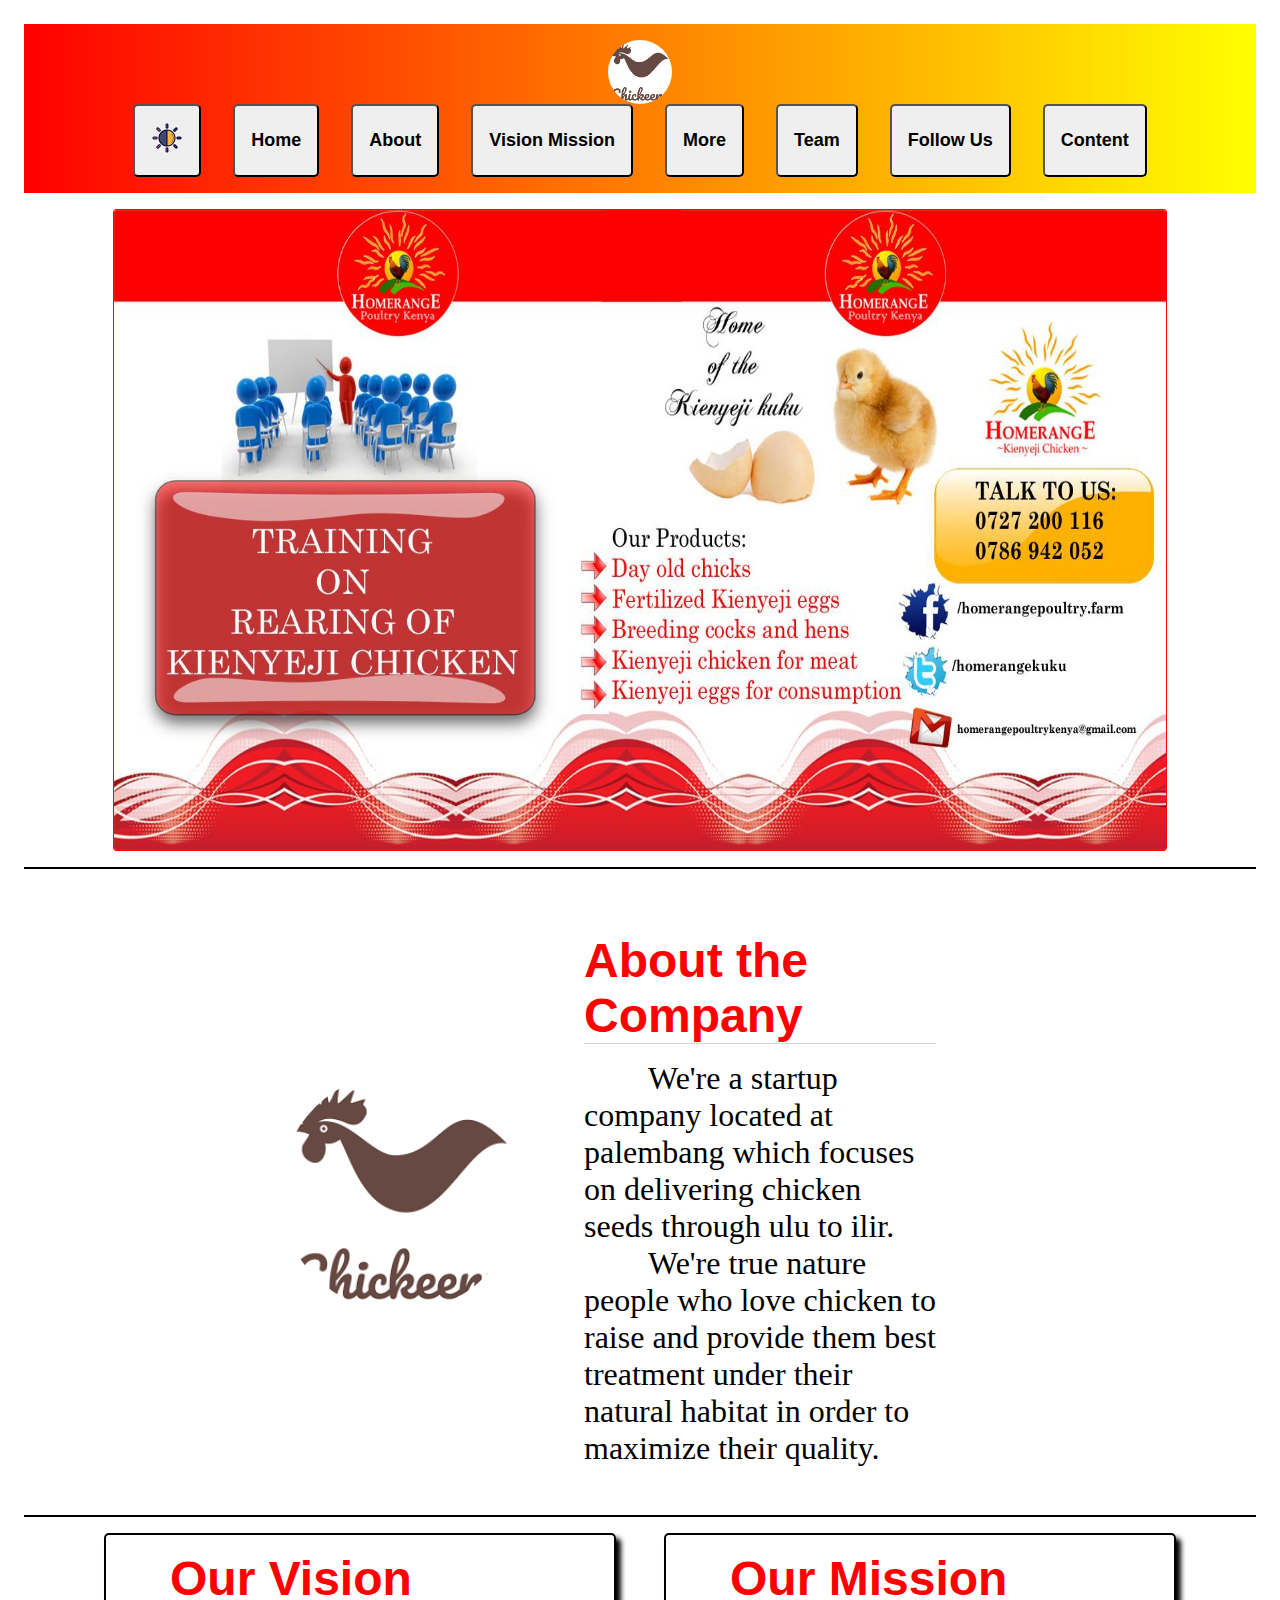
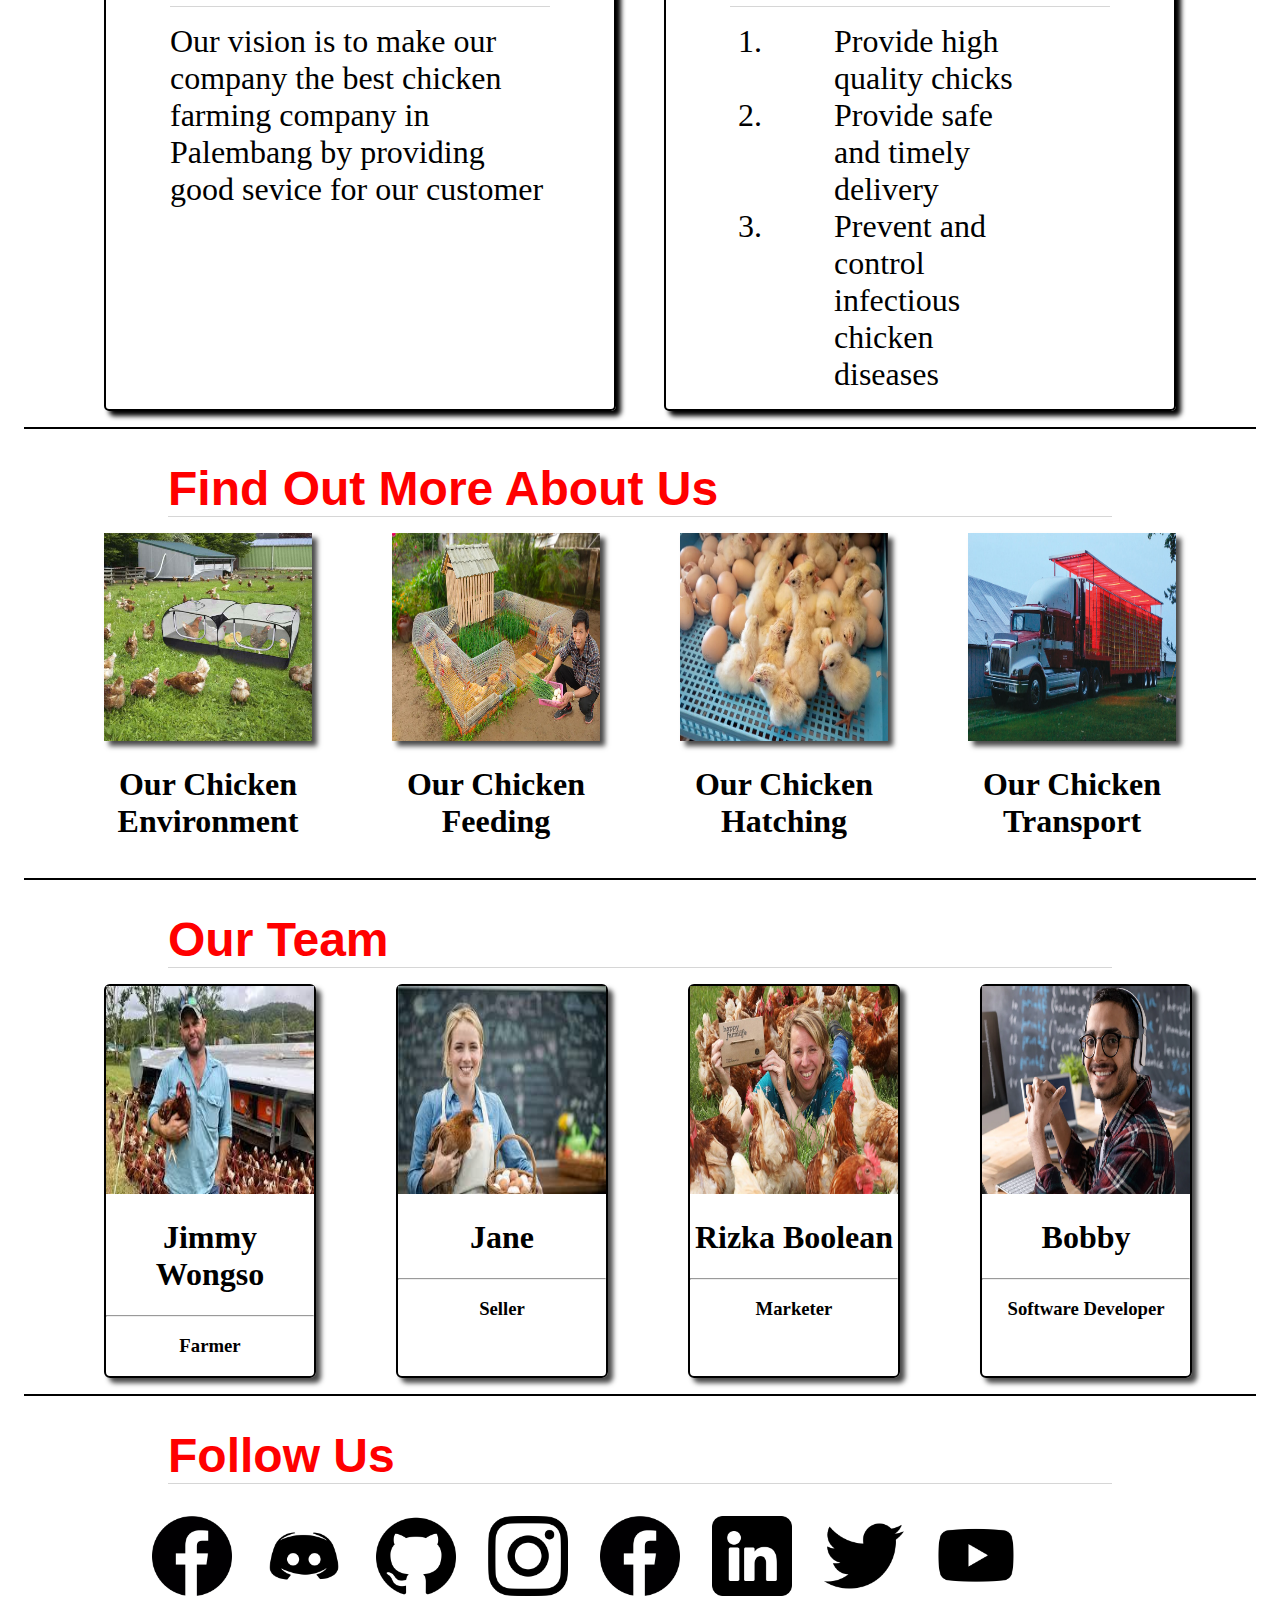
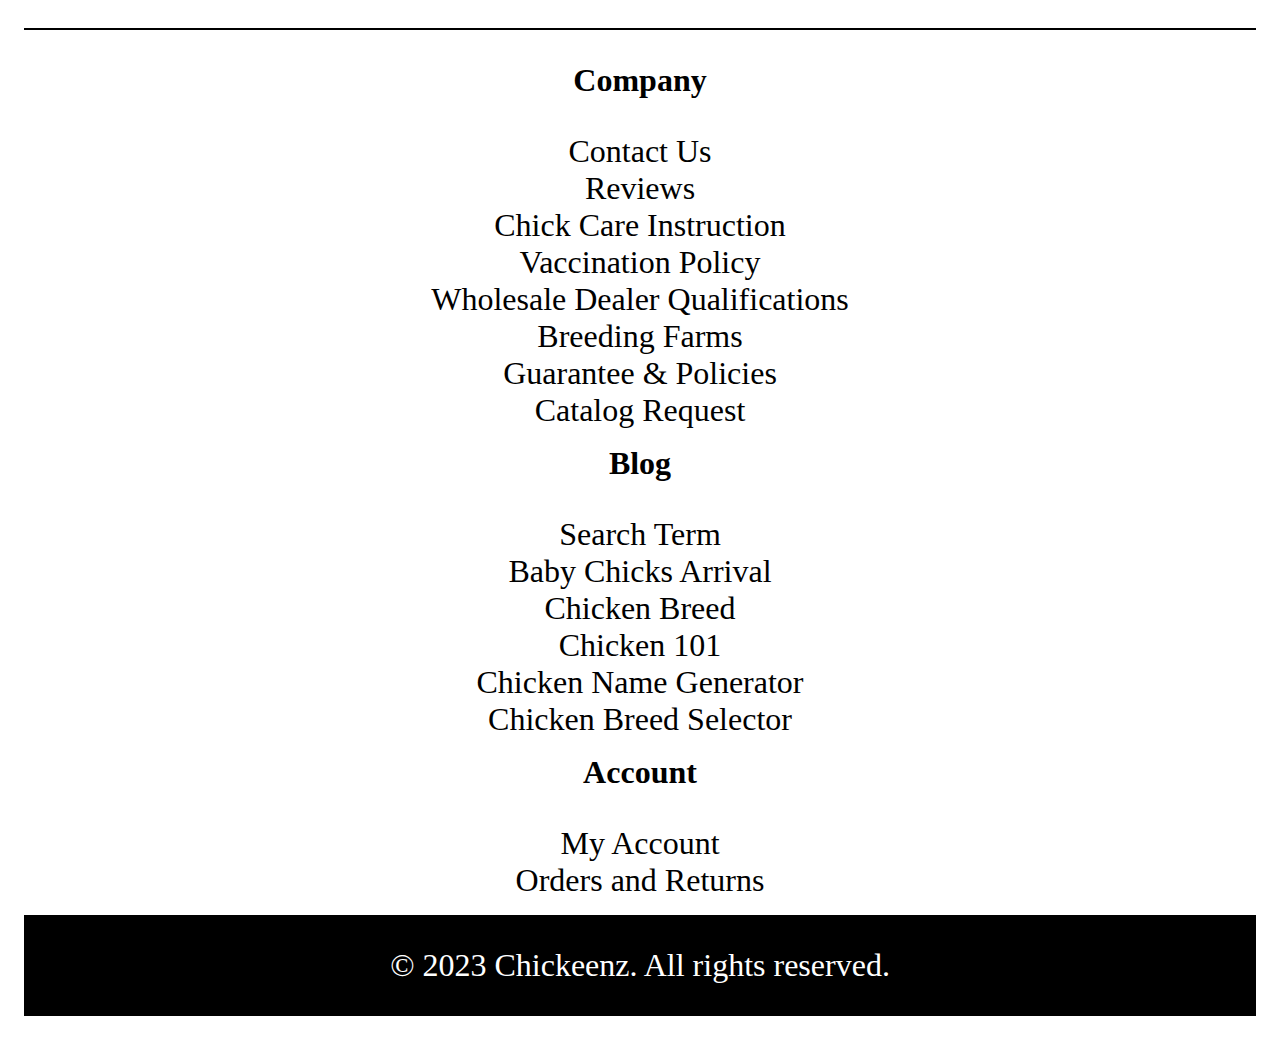
==== commit 62b7ac8c: "last" ====
--- a/profile.html
+++ b/profile.html
@@ -14,14 +14,14 @@
     <header class="profile_nav">
         <img src="img/logo.png" alt="hm" class="logo">
         <div class="nav">
-            <button class="nav_item" onclick="set(1)"><img src="img/lightmode.png" id="mode"></button>
-            <button class="nav_item"><a href="#photo_banner">Home</a></button>
-            <button class="nav_item"><a href="#about">About</a></button>
-            <button class="nav_item"><a href="#vision_mission">Vision Mission</a></button>
-            <button class="nav_item"><a href="#more">More</a></button>
-            <button class="nav_item"><a href="#our_team">Team</a></button>
-            <button class="nav_item"><a href="#follow_us">Follow Us</a></button>
-            <button class="nav_item"><a href="#content">Content</a></button>
+            <button class="nav_item" onclick="set()"><img src="img/lightmode.png" id="mode"></button>
+            <button class="nav_item" onclick="location.href='#photo_banner'">Home</button>
+            <button class="nav_item" onclick="location.href='#about'">About</button>
+            <button class="nav_item" onclick="location.href='#vision_mission'">Vision Mission</button>
+            <button class="nav_item" onclick="location.href='#more'">More</button>
+            <button class="nav_item" onclick="location.href='#our_team'">Team</button>
+            <button class="nav_item" onclick="location.href='#follow_us'">Follow Us</button>
+            <button class="nav_item" onclick="location.href='#content'">Content</button>
         </div>
     </header>
     <div class="photo_banner" id="photo_banner">
@@ -36,10 +36,10 @@
             <img src="img/logo.png" alt="hm" class="logo" id="logo_about">
             <div class="about_description">
                 <h2>About the Company</h2>
-                <p>We're a startup company located at palembang which focuses on delivering chicken
+                <p>&emsp;&emsp;We're a startup company located at palembang which focuses on delivering chicken
                     seeds
                     through ulu to ilir.</p>
-                <p>We're true nature people who love chicken to raise and provide them best treatment
+                <p>&emsp;&emsp;We're true nature people who love chicken to raise and provide them best treatment
                     under their
                     natural habitat in order to maximize their quality.
                 </p>
@@ -48,19 +48,26 @@
     </div>
     <div class="vision_mission" id="vision_mission">
         <div class="vision_mission_group">
-        <div class="vision">
-            <h2>Our Vision</h2>
-            <p>Our vision is to make our company the best chicken farming company in Palembang by providing good sevice
-                for our customer</p>
-        </div>
-        <div class="mission">
-            <h2>Our Mission</h2>
-            <ol>
-            <li><p>Provide high quality chicks</p></li>
-            <li><p>Provide safe and timely delivery</p></li>
-            <li><p>Prevent and control infectious chicken diseases</p></li>
-            </ol>
-        </div>
+            <div class="vision">
+                <h2>Our Vision</h2>
+                <p>Our vision is to make our company the best chicken farming company in Palembang by providing good
+                    sevice
+                    for our customer</p>
+            </div>
+            <div class="mission">
+                <h2>Our Mission</h2>
+                <ol>
+                    <li>
+                        <p>Provide high quality chicks</p>
+                    </li>
+                    <li>
+                        <p>Provide safe and timely delivery</p>
+                    </li>
+                    <li>
+                        <p>Prevent and control infectious chicken diseases</p>
+                    </li>
+                </ol>
+            </div>
         </div>
     </div>
     <div class="more" id="more">
@@ -68,19 +75,19 @@
         <div class="more_group">
             <div>
                 <img src="img/more1.jpg" alt="environment" class="more_picture">
-                <p>Our Chicken Environment</p>
+                <h1>Our Chicken Environment</h1>
             </div>
             <div>
                 <img src="img/more2.jpg" alt="feeding" class="more_picture">
-                <p>Our Chicken Feeding</p>
+                <h1>Our Chicken Feeding</h1>
             </div>
             <div>
                 <img src="img/more3.jpeg" alt="hatching" class="more_picture">
-                <p>Our Chicken Hatching</p>
+                <h1>Our Chicken Hatching</h1>
             </div>
             <div>
                 <img src="img/more4.jpg" alt="transport" class="more_picture">
-                <p>Our Chicken Transport</p>
+                <h1>Our Chicken Transport</h1>
             </div>
         </div>
     </div>
@@ -89,25 +96,25 @@
         <div class="team_group">
             <div class="team">
                 <img src="img/team1.jpeg" alt="farmer" class="team_picture">
-                <h3>Jimmy Wongso</h3>
+                <h1>Jimmy Wongso</h1>
                 <hr>
                 <h3>Farmer</h3>
             </div>
             <div class="team">
                 <img src="img/team2.jpeg" alt="seller" class="team_picture">
-                <h3>Jane</h3>
+                <h1>Jane</h1>
                 <hr>
                 <h3>Seller</h3>
             </div>
             <div class="team">
                 <img src="img/team3.jpg" alt="marketer" class="team_picture">
-                <h3>Rizka Boolean</h3>
+                <h1>Rizka Boolean</h1>
                 <hr>
                 <h3>Marketer</h3>
             </div>
             <div class="team">
                 <img src="img/team4.png" alt="software developer" class="team_picture">
-                <h3>Bobby</h3>
+                <h1>Bobby</h1>
                 <hr>
                 <h3>Software Developer</h3>
             </div>
--- a/css/profile.css
+++ b/css/profile.css
@@ -1,5 +1,5 @@
 body{
-    padding: 1rem 5rem 1rem 5rem;
+    padding: 1rem;
 }
 
 .profile_nav{
@@ -27,7 +27,7 @@
 }
 
 .nav_item{
-    padding: 1rem 2rem 1rem 2rem;
+    padding: 1rem;
     border-radius: 5px;
     font-size: large;
     font-weight: bold;
@@ -44,7 +44,7 @@
 
 .photo_banner{
     padding: 1rem 2rem 1rem 2rem;
-    border: 2px solid black;
+    border-bottom: 2px solid black;
 }
 
 .banner{
@@ -58,7 +58,7 @@
 
 .about{
     padding: 2rem 15rem 2rem 15rem;
-    border: 2px solid grey;
+    border-bottom: 2px solid black;
 }
 
 .about_group{
@@ -81,10 +81,12 @@
     font-size: 3rem;
     margin: 1rem 4rem 1rem 4rem;
     border-bottom: 1px solid rgba(0, 0, 0, 0.162);
+    color: red;
+    font-family: Impact, Haettenschweiler, 'Arial Narrow Bold', sans-serif;
 }
 
 .vision_mission{
-    border: 2px solid black;
+    border-bottom: 2px solid black;
     padding: 1rem 5rem 1rem 5rem;
 }
 
@@ -97,32 +99,213 @@
     border: 2px solid black;
     border-radius: 5px;
     width: 50%;
-}
-
-.more{
-    padding: 1rem 5rem 1rem 5rem;
-    border: 2px solid grey;
+    box-shadow: 5px 5px 5px black;
+}
+
+.more, .our_team{
+    padding: 1rem 5rem 1rem 5rem;
+    border-bottom: 2px solid black;
 }
 
 .more_group, .team_group{
     display: flex;
     text-align: center;
-    gap: 3rem;
+    width: 100%;
+    gap: 6rem;
 }
 
 .more_picture, .team_picture{
-    width: 20rem;
-    height: 20rem;
-    border: 1px solid black;
+    width: 13rem;
+    height: 13rem;
+}
+
+.more_picture{
+    box-shadow: 5px 5px 5px rgba(0, 0, 0, 0.712);
 }
 
 .team{
     border: 2px solid black;
-    border-radius: 8px;
-    box-shadow: 5px 5px 5px rgba(0, 0, 0, 0.17);
-}
-
-.our_team{
-    padding: 1rem 5rem 1rem 5rem;
-    border: 2px solid black;
-}
+    border-radius: 6px;
+    box-shadow: 5px 5px 5px rgba(0, 0, 0, 0.712);
+}
+
+.follow_us{
+    padding: 1rem 5rem 1rem 5rem;
+    border-bottom: 2px solid black;
+}
+
+.medsos_group{
+    display: flex;
+    padding: 1rem 5rem 1rem 5rem;
+    gap: 3rem;
+}
+
+.medsos{
+    width: 5rem;
+    height: 5rem;
+}
+
+.content{
+    padding: 1rem 5rem 1rem 5rem;
+    display: flex;
+}
+
+h5{
+    font-size: 2rem;
+    margin: 1rem 4rem 1rem 4rem;
+}
+
+.footer{
+    text-align: center;
+    padding: 2rem;
+    background-color: black;
+    color: white;
+}
+
+@media only screen and (max-width: 1300px){
+    .profile_nav{
+        flex-direction: column;
+    }
+
+    #logo_about{
+        width: 15rem;
+        height: 15rem;
+    }
+
+    .more_group, .team_group{
+        gap: none;
+    }
+
+    .medsos_group{
+        padding: 1rem 3rem 1rem 3rem;
+        gap: 2rem;
+    }
+
+    .content{
+        flex-direction: column;
+        text-align: center;
+    }
+
+    .more_group, .team_group{
+        gap: 5rem;
+    }
+}
+
+@media only screen and (max-width: 1200px){
+    .more_group, .team_group{
+        gap: 3rem;
+    }
+}
+
+@media only screen and (max-width: 1100px){
+    .more_group, .team_group{
+        flex-direction: column;
+    }
+
+    .team{
+        border: 2px solid black;
+        border-radius: 6px;
+        box-shadow: 5px 5px 5px rgba(0, 0, 0, 0.712);
+        width: 13rem;
+        margin: auto;
+    }
+}
+
+@media only screen and (max-width: 1000px){
+    .nav{
+        flex-direction: column;
+        width: 90%;
+        padding-top: 2rem;
+    }
+
+    .banner{
+        height: 30rem;
+    }
+
+    .about_group{
+        flex-direction: column;
+    }
+
+    .about{
+        padding: 2rem 5rem 2rem 5rem;
+        border: 2px solid grey;
+    }
+
+    .vision_mission_group{
+        flex-direction: column;
+    }
+
+    .vision, .mission{
+        width: 100%;
+    }
+
+    .more, .our_team{
+        padding: 1rem;
+    }
+
+    .follow_us{
+        padding: 1rem 2rem 1rem 2rem;
+    }
+
+    .medsos_group{
+        padding: 1rem 3rem 1rem 3rem;
+        gap: 0;
+    }
+
+    .content{
+        padding: 1rem 3rem 1rem 3rem;
+    }
+    
+    .content_group{
+        margin-top: 2rem;
+    }
+}
+
+@media only screen and (max-width: 800px){
+    .medsos_group{
+        flex-direction: column;
+        align-items: center;
+    }
+
+    .medsos{
+        margin-top: 1rem;
+    }
+}
+
+@media only screen and (max-width: 600px){
+    .banner{
+        height: 20rem;
+    }
+
+    .about{
+        padding: 2rem;
+        border: 2px solid grey;
+    }
+
+    .vision_mission{
+        padding: 1rem 3rem 1rem 3rem;
+    }
+
+    .content{
+        padding: 1rem;
+    }
+
+    .footer{
+        padding: 1rem;
+    }
+}
+
+@media only screen and (max-width: 500px){
+    .banner{
+        height: 10rem;
+    }
+    
+    .about{
+        padding: 2rem;
+        border: 2px solid grey;
+    }
+
+    .vision_mission{
+        padding: 1rem;
+    }
+}